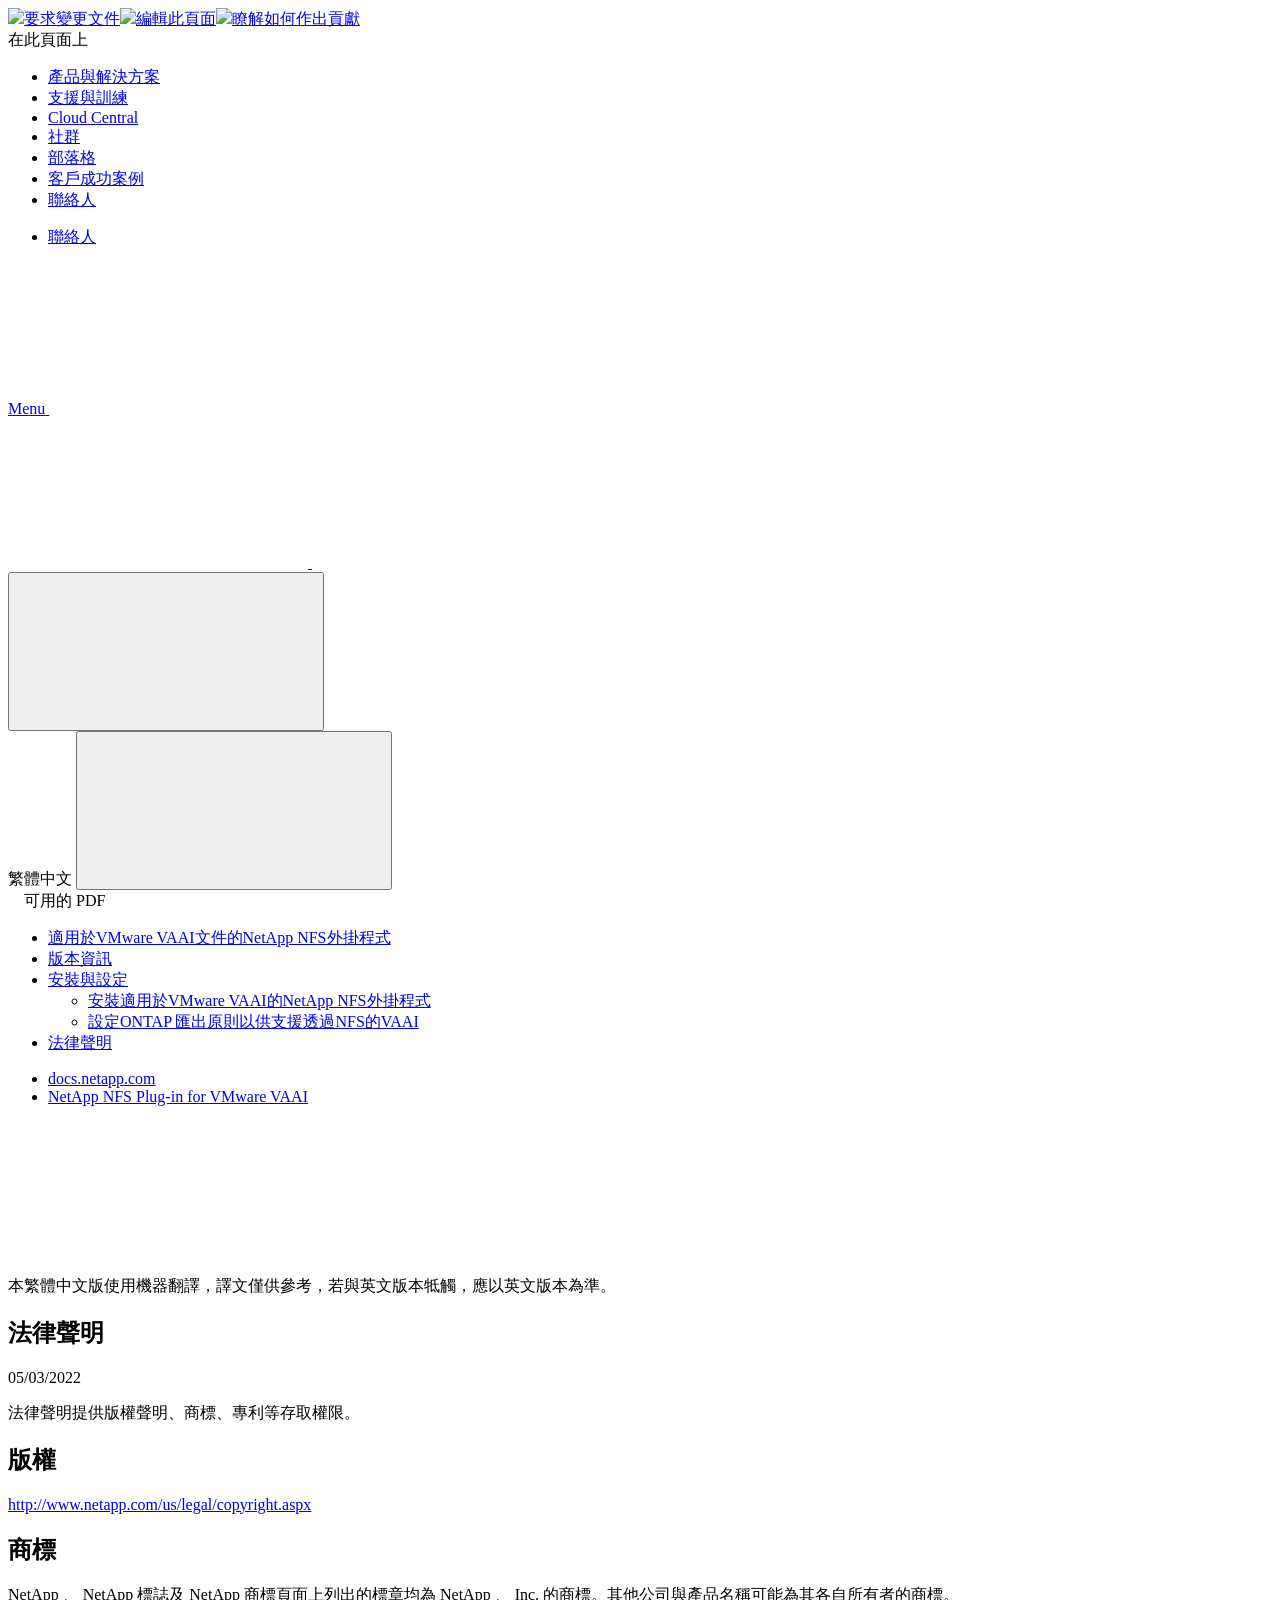
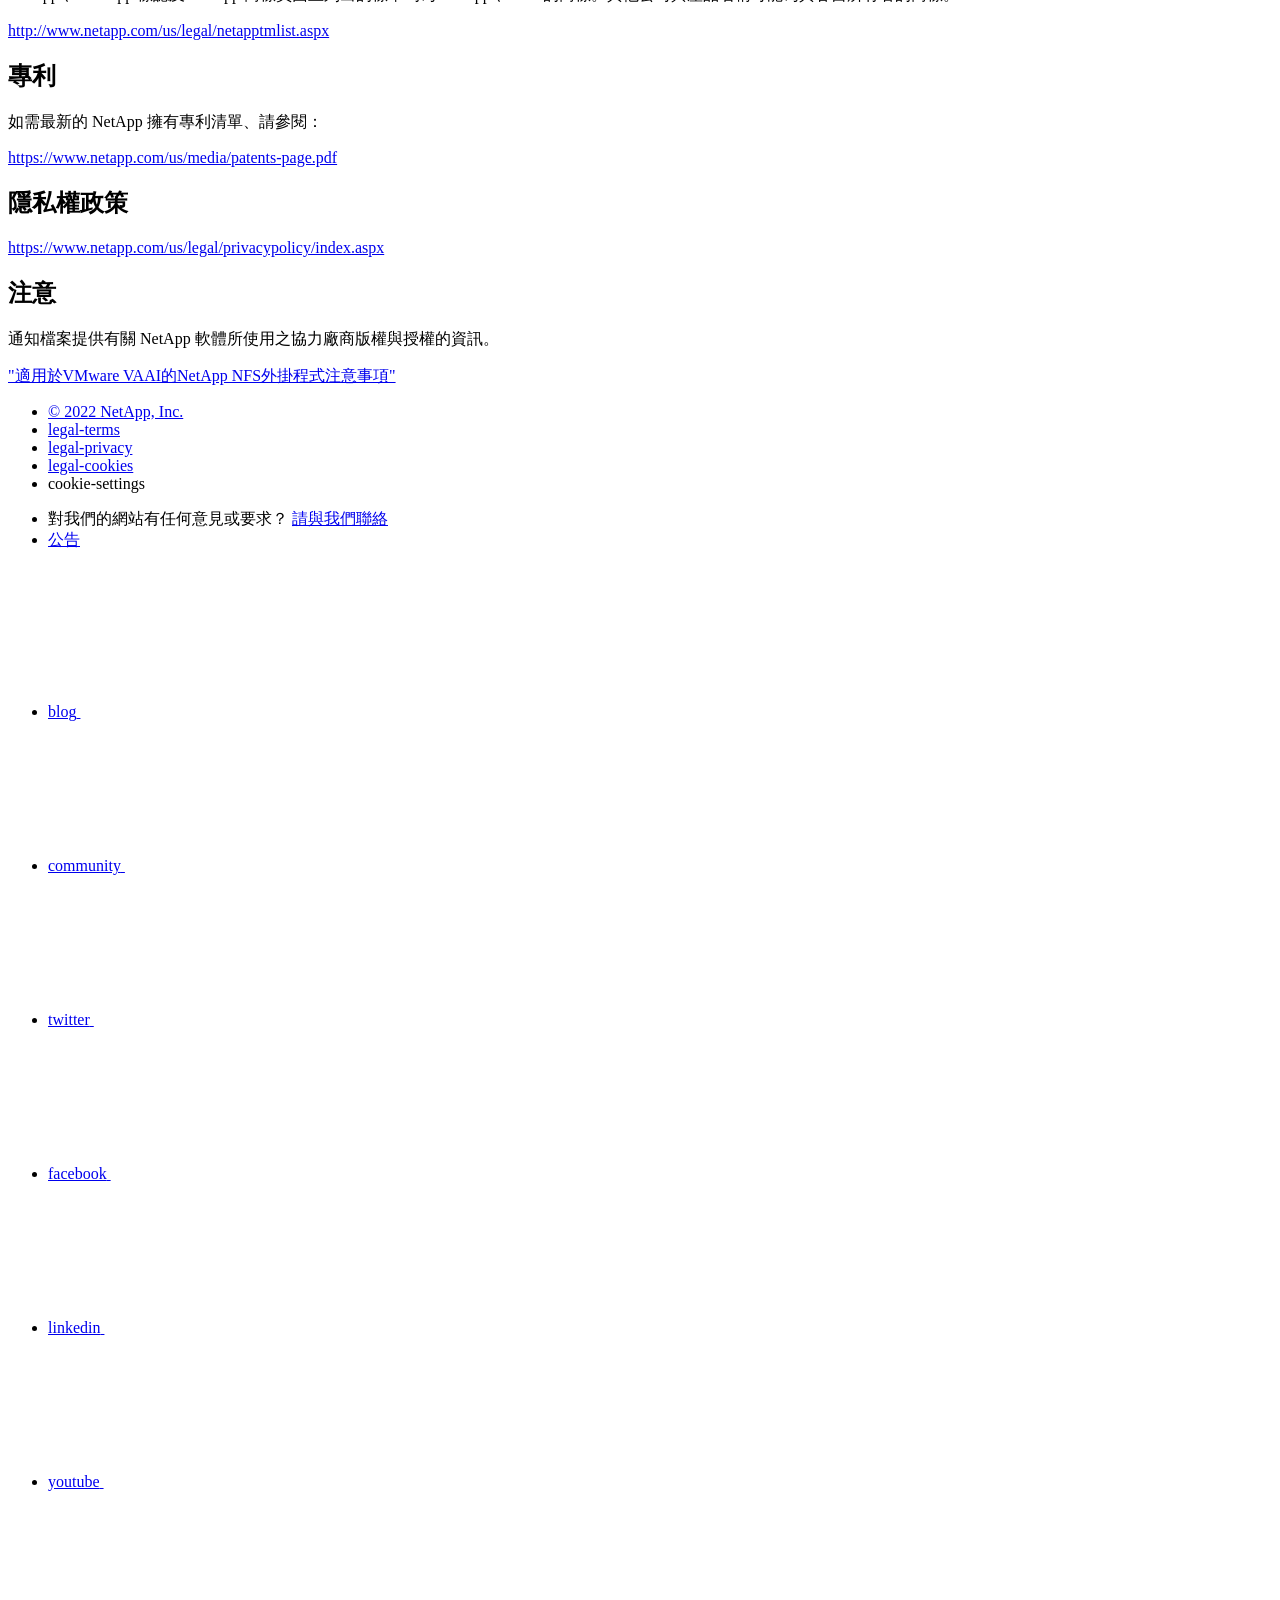
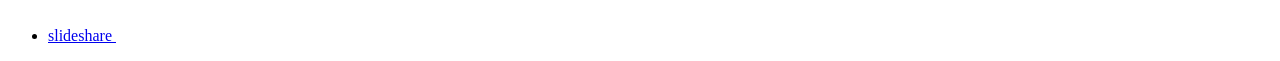
==== reference-legal-notices.html @ c346675a "Deploying to gh-pages from  @ 96cbde864f5485ab161381dbd1957f32456a5cbd 🚀" ====
<!DOCTYPE html>
<html lang="zh-tw">
  <head class="at-element-marker">
  <title>法律聲明</title>
  <meta charset="utf-8">
  <meta http-equiv="x-ua-compatible" content="ie=edge,chrome=1">
  <meta http-equiv="language" content="en">
  <meta name="viewport" content="width=device-width, initial-scale=1">
  <meta property="og:title" content="法律聲明" />
	<meta property="og:type" content="website" />
	<meta property="og:url" content="https://docs.netapp.com/zh-tw/nfs-plugin-vmware-vaai/reference-legal-notices.html" />
	<meta property="og:description" content="法律聲明提供版權聲明、商標、專利等存取權限。" />
  <meta property="og:image" content="https://docs.netapp.com/zh-tw/nfs-plugin-vmware-vaai/images/logo-tophat-social.png" />
  <meta property="og:image:alt" content="NetApp Logo" />
  <meta name="format-detection" content="telephone=no">
  <meta http-equiv="Content-Type" content="text/html; charset=utf-8">
  <meta http-equiv="encoding" content="utf-8">
  <meta http-equiv="nss-type" content="Product Documentation"/>
  <meta http-equiv="nss-subtype" content="User Guide"/><meta name="description" content="法律聲明提供版權聲明、商標、專利等存取權限。">
  <meta name="keywords" content=" legal, notices, copyright, trademarks, patents"><!-- Icons -->
  <link rel="icon" href="/zh-tw/nfs-plugin-vmware-vaai/images/favicon.ico" type="image/x-icon">

  <!-- RSS Feed --><!-- CSS Definitions: NetApp CSS should be defined after generic css -->

  <!-- Elastic Search -->
  <link rel="stylesheet" href="//cdn.jsdelivr.net/searchkit/0.10.0/theme.css">

  <!-- Controls AsciiDoctor Admonition Blocks -->
  <link rel="stylesheet" type="text/css" href="/zh-tw/nfs-plugin-vmware-vaai/css/font-awesome.min.css">

  <!-- Controls the shadow effect for search dropdown menu -->
  <link rel="stylesheet" href="/zh-tw/nfs-plugin-vmware-vaai/css/boxshadowproperties.css">

  <!-- NetApp CSS controls the technical content -->
  <link rel="stylesheet" type="text/css" href="/zh-tw/nfs-plugin-vmware-vaai/css/netapp.css">

  <!-- WWW CSS Content -->
  <link rel="stylesheet" type="text/css" href="/zh-tw/nfs-plugin-vmware-vaai/css/www-luci-dotcom.min.css">
  <link rel="stylesheet" type="text/css" href="/zh-tw/nfs-plugin-vmware-vaai/css/www-netapp-dotcom.css">
  <link rel="stylesheet" href="/zh-tw/nfs-plugin-vmware-vaai/css/www-netapp-library-critical.min.css" media="all" >
  <link rel="stylesheet" href="/zh-tw/nfs-plugin-vmware-vaai/css/www-netapp-library-non-critical.min.css" as="style" onload="this.onload=null;this.rel='stylesheet'">
  <link rel="stylesheet" href="/zh-tw/nfs-plugin-vmware-vaai/css/www-netapp-library-global-header-footer.min.css">

  <!-- NetApp IE Customizations -->
  <link rel="stylesheet" href='/zh-tw/nfs-plugin-vmware-vaai/css/na-utility.css' type='text/css'>
  <link rel="stylesheet" href='/zh-tw/nfs-plugin-vmware-vaai/css/na-sidebar.css' type='text/css'>
  <link rel='stylesheet' href='/zh-tw/nfs-plugin-vmware-vaai/css/clouddocs.css' type='text/css'>
  <link rel='stylesheet' href='/zh-tw/nfs-plugin-vmware-vaai/css/custom-dropdown.css' type='text/css'>
  <link rel='stylesheet' href='/zh-tw/nfs-plugin-vmware-vaai/css/na-pagenav.css' type='text/css'>

  
  <link rel="stylesheet" href="/zh-tw/nfs-plugin-vmware-vaai/css/landing-page.css" type="text/css">
  <link rel="stylesheet" href="/zh-tw/nfs-plugin-vmware-vaai/css/tabbed-blocks.css" type="text/css">
  <!-- Canonical url -->
  <link rel='stylesheet' href='/zh-tw/nfs-plugin-vmware-vaai/css/na-feature.css' type='text/css'><!-- Top level site integrations --><script>
    if (document.location.hostname === "docs.netapp.com") {
      var head = document.getElementsByTagName('head')[0];
      var onetrustConsent = document.createElement("script");
      onetrustConsent.type = "text/javascript";
      onetrustConsent.src = "https://cdn.cookielaw.org/consent/72570c5c-fe30-465f-b0e0-b77f7fb4ae34/OtAutoBlock.js";
      head.appendChild(onetrustConsent);

      var onetrustScript = document.createElement("script");
      onetrustScript.type = "text/javascript";
      onetrustScript.src = "https://cdn.cookielaw.org/scripttemplates/otSDKStub.js";
      onetrustScript.charset = "UTF-8";
      onetrustScript.dataset.documentLanguage = "true";
      onetrustScript.dataset.domainScript = "72570c5c-fe30-465f-b0e0-b77f7fb4ae34";
      head.appendChild(onetrustScript);
    }

    function OptanonWrapper() { }

    if (document.location.hostname === "docs.netapp.com") {
      var adobe = document.createElement("script");
      adobe.type = "text/plain";
      adobe.className = "optanon-category-C0002";
      adobe.src = "//assets.adobedtm.com/60287eadf1ee/c284da483c83/launch-e9ff3acac59f.min.js";
      head.appendChild(adobe);

      var google = document.createElement("script");
      google.type = "text/plain";
      google.className = "optanon-category-C0002";
      google.src = "https://www.googletagmanager.com/gtag/js?id=UA-81697994-3";
      head.appendChild(google);

      window.dataLayer = window.dataLayer || [];
      function gtag(){dataLayer.push(arguments);}
      gtag('js', new Date());
      gtag('config', 'UA-81697994-3');
    }
  </script>
  <script src="https://cdnjs.cloudflare.com/ajax/libs/jquery/2.1.4/jquery.min.js"></script>
  <script src="https://cdnjs.cloudflare.com/ajax/libs/jquery-cookie/1.4.1/jquery.cookie.min.js"></script>

  <!-- Used for Product Family Page Sidebar Visibility --><!-- Used to import Promise for IE. Required for SearchKit -->
  <script src="https://cdnjs.cloudflare.com/ajax/libs/bluebird/3.3.5/bluebird.min.js"></script><script src='/zh-tw/nfs-plugin-vmware-vaai/js/na-search.js'></script><script src='/zh-tw/nfs-plugin-vmware-vaai/js/na-pagenav.js'></script><link rel='stylesheet' href='/zh-tw/nfs-plugin-vmware-vaai/css/prism.css' type='text/css'>
  <link rel='stylesheet' href='/zh-tw/nfs-plugin-vmware-vaai/css/prism-netapp.css' type='text/css'>


  <script src='/zh-tw/nfs-plugin-vmware-vaai/js/na-utility.js'></script>
  <script src='/zh-tw/nfs-plugin-vmware-vaai/js/clouddocs.js'></script>
  <script src='/zh-tw/nfs-plugin-vmware-vaai/js/jquery.navgoco.min.js'></script>
  <script src="https://maxcdn.bootstrapcdn.com/bootstrap/3.3.7/js/bootstrap.min.js" integrity="sha384-Tc5IQib027qvyjSMfHjOMaLkfuWVxZxUPnCJA7l2mCWNIpG9mGCD8wGNIcPD7Txa" crossorigin="anonymous"></script>
  <script src='/zh-tw/nfs-plugin-vmware-vaai/js/toc.js'></script>
  <script src='/zh-tw/nfs-plugin-vmware-vaai/js/customscripts.js'></script><script>
      $(document).ready(function() {
          
          var collapseOnInit = true;
          

          var navSettings = {
              "caretHtml": '',
              "accordion": collapseOnInit,
              "openClass": 'active', // open
              "save": false, // leave false or nav highlighting doesn't work right
              "cookie": {
                  "name": 'navgoco',
                  "expires": false,
                  "path": '/'
              },
              "slide": {
                  "duration": 400,
                  "easing": 'swing'
              }
          };

          // Initialize navgoco with default options
          $("#mysidebar").navgoco(navSettings);
          

          $("#collapseAll").click(function(e) {
              e.preventDefault();
              $("#mysidebar").navgoco('toggle', false);
          });

          $("#expandAll").click(function(e) {
              e.preventDefault();
              $("#mysidebar").navgoco('toggle', true);
          });

      });

  </script>
  <script>
      $(document).ready(function() {
          $("#tg-sb-link").click(function() {
              $("#tg-sb-sidebar").toggle();
              $("#tg-sb-content").toggleClass('col-md-9');
              $("#tg-sb-content").toggleClass('col-md-12');
              $("#tg-sb-icon").toggleClass('fa-toggle-on');
              $("#tg-sb-icon").toggleClass('fa-toggle-off');
          });
      });
  </script>
  <script src='/zh-tw/nfs-plugin-vmware-vaai/js/custom-dropdown.js'></script>
  <script src='/zh-tw/nfs-plugin-vmware-vaai/js/FileSaver.min.js'></script>
  <script src='/zh-tw/nfs-plugin-vmware-vaai/js/jszip-utils.min.js'></script>
  <script src='/zh-tw/nfs-plugin-vmware-vaai/js/jszip.min.js'></script>
  <script src='/zh-tw/nfs-plugin-vmware-vaai/js/pdf-ux.js'></script>
</head>


  <body class role="document" data-flavor="">
    <div id="page" class="n-off-canvas-menu">
      <div class="n-off-canvas-menu__menu"><!--TODO: Add offcanvas code --></div>
      <div class="n-off-canvas-menu__content-wrap">
        <header class="site-header" id="banner">
  
  <!-- Start Page Toolbar -->
  
  <div class="page-nav-toolbar"><div class="page-nav-contribute"><a target="_blank" href="https://github.com/NetAppDocs/nfs-plugin-vmware-vaai/issues/new?body=Page%3A%20[法律聲明](https://docs.netapp.com/zh-tw/nfs-plugin-vmware-vaai/reference-legal-notices.html)" class="page-nav-contribute-link" role="button"><img src="/zh-tw/nfs-plugin-vmware-vaai/images/discuss-sm.svg" class="github-icon" />要求變更文件</a><a target="_blank" href="https://github.com/NetAppDocs/nfs-plugin-vmware-vaai/blob/main/reference-legal-notices.adoc" class="page-nav-contribute-link" role="button"><img src="/zh-tw/nfs-plugin-vmware-vaai/images/edit-sm.svg" class="github-icon" />編輯此頁面</a><a target="_blank" href="https://docs.netapp.com/us-en/contribute/" class="page-nav-contribute-link"  ><img src="/zh-tw/nfs-plugin-vmware-vaai/images/article-sm.svg" class="github-icon" />瞭解如何作出貢獻</a></div>
    <div class="page-nav-container">
      <nav class="page-nav-fixed">
        <div class="page-nav-title">在此頁面上</div>
        <div class="page-nav-links">
          <ul class="page-nav-inner" id="page-menu"></ul>
        </div>
      </nav>
    </div>
  </div>
  
  
  <!-- Start top_hat -->
  <div class="n-top-hat">
    <div class="n-container">
      <div class="n-top-hat__cross-property-nav">
        <ul class="n-top-hat__list">
          <li class="n-top-hat__list-item">
            <a href="https://www.netapp.com/products-a-z/" class="n-top-hat__link">產品與解決方案</a>
          </li>
          <li class="n-top-hat__list-item">
            <a href="https://www.netapp.com/support-and-training/netapp-university/" class="n-top-hat__link">支援與訓練</a>
          </li>
          <li class="n-top-hat__list-item">
            <a href="https://cloud.netapp.com" class="n-top-hat__link">Cloud Central</a>
          </li>
          <li class="n-top-hat__list-item">
            <a href="https://community.netapp.com/" class="n-top-hat__link">社群</a>
          </li>
          <li class="n-top-hat__list-item">
            <a href="https://blog.netapp.com/" class="n-top-hat__link">部落格</a>
          </li>
          <li class="n-top-hat__list-item">
            <a href="https://customers.netapp.com/en/" class="n-top-hat__link">客戶成功案例</a>
          </li>
          <li class="n-top-hat__list-item">
            <a href="https://www.netapp.com/us/contact-us/index.aspx" target="_self" class="n-top-hat__link" data-ntap-ui="contact-us">聯絡人</a>
          </li>
        </ul>
      </div>
      <div class="n-top-hat__utils">
        <ul class="n-top-hat__list">
          <li class="n-top-hat__list-item">
            <a href="https://www.netapp.com/us/contact-us/index.aspx" target="_self" class="n-top-hat__link" data-ntap-ui="contact-us">聯絡人</a>
          </li>
        </ul>
      </div>
    </div>
  </div>
  <!-- End top_hat -->

  <!-- Start property bar -->
  <style>
    .n-property-navigation-bar__menus--desktop-experience .n-menu--mega__default-content__heading span {
    color: #34B0FF;
    }
  </style>
  <div class="n-property-bar " data-ntap-ui="sticky-nav">
    <div class="n-property-bar__inner-wrap">
      <div class="n-property-bar__menu-toggle">
        <a href="#" class="n-property-bar__menu-toggle-link">
          <span class="n-property-bar__menu-toggle-text">Menu</span>
          <svg class="n-icon-bars n-property-bar__menu-toggle-icon" aria-labelledby="title">
            <title>bars</title>
            <use xlink:href="/zh-tw/nfs-plugin-vmware-vaai/common/svg/sprite.svg#bars"></use>
          </svg>
        </a>
      </div>
      <div class="n-property-bar__property-mark ">
        <a href="https://www.netapp.com" class="n-property-bar__property-link">
          <div class="n-property-bar__logo">
            <svg class="n-icon-netapp-mark n-icon-netapp-mark n-property-bar__netapp-mark-icon" aria-labelledby="title">
              <title>netapp-mark</title>
              <use xlink:href="/zh-tw/nfs-plugin-vmware-vaai/common/svg/sprite.svg#netapp-mark"></use>
            </svg>
            <svg class="n-icon-netapp-logo n-property-bar__logo-svg" aria-labelledby="title">
              <title>netapp-logo</title>
              <use xlink:href="/zh-tw/nfs-plugin-vmware-vaai/common/svg/sprite.svg#netapp-logo"></use>
            </svg>
          </div>
        </a>
      </div>

      
      <div class="search-property-bar">
        <div id="search-demo-container" class="searchbox n-property-bar__search">
          <div id="react-search" 
          data-search-html="/zh-tw/nfs-plugin-vmware-vaai/search.html"
          data-type="widget" 
          data-placeholder="搜尋文件" 
          data-no-results-found="找不到符合 {query} 的相關結果。" 
          data-did-you-mean="搜尋 {suggestion}。" 
          data-no-results-found-did-you-mean="找不到符合 {query} 的相關結果。您是否要找的是{suggestion}？" 
          data-results-found="找到 {hitCount} 筆結果"  
          data-sk-es-pf-indexes=""
          data-flavor=""></div>
          <button class="n-property-bar__search-toggle-button" type="button">
            <svg class="n-icon-search n-property-bar__search-toggle-button-icon" aria-labelledby="title">
              <title>search</title>
              <use xmlns:xlink="http://www.w3.org/1999/xlink" xlink:href="/zh-tw/nfs-plugin-vmware-vaai/common/svg/sprite.svg#search"></use>
            </svg>
          </button>
        </div>
      </div>
      
    </div>
  </div>
  <div class="n-property-bar__toolbar">
    <!-- Start Language Selector --><div id="ie-i18n" class="n-property-bar__lang-selector">
      <div id="ie-i18n-menu">
      <span class="ie-i18n-lang">繁體中文</span>
        <button class="ie-i18n-icon-container" type="button">
          <svg class="n-globe__icon" aria-labelledby="title">
            <title>globe</title>
            <use xmlns:xlink="http://www.w3.org/1999/xlink" xlink:href="/zh-tw/nfs-plugin-vmware-vaai/common/svg/sprite.svg#globe"></use>
          </svg>
        </button>
      </div>
      <div id="n-property-navigation-bar__menu--language-selector" class="ie-i18n-results-container n-menu n-menu--v3 n-menu--is-active" style="display: none;">
        <div class="n-language-selector-menu">
          <ul class="n-menu__list">
            <li class="n-menu__list-column">
              <ul class="n-menu__list"><li class="n-menu__list-item n-menu__list-item--level-1">
                  <a href="https://docs.netapp.com/us-en/nfs-plugin-vmware-vaai/reference-legal-notices.html" class="n-menu__header-text"><span translate="no" class="notranslate">English</span></a>
                </li><li class="n-menu__list-item n-menu__list-item--level-1">
                  <a href="https://docs.netapp.com/ja-jp/nfs-plugin-vmware-vaai/reference-legal-notices.html" class="n-menu__header-text"><span translate="no" class="notranslate">日本語</span></a>
                </li><li class="n-menu__list-item n-menu__list-item--level-1">
                  <a href="https://docs.netapp.com/ko-kr/nfs-plugin-vmware-vaai/reference-legal-notices.html" class="n-menu__header-text"><span translate="no" class="notranslate">한국어</span></a>
                </li><li class="n-menu__list-item n-menu__list-item--level-1">
                  <a href="https://docs.netapp.com/zh-cn/nfs-plugin-vmware-vaai/reference-legal-notices.html" class="n-menu__header-text"><span translate="no" class="notranslate">简体中文</span></a>
                </li><li class="n-menu__list-item n-menu__list-item--level-1">
                  <a href="https://docs.netapp.com/zh-tw/nfs-plugin-vmware-vaai/reference-legal-notices.html" class="n-menu__header-text"><span translate="no" class="notranslate">繁體中文</span></a>
                </li></ul>
            </li>
          </ul>
        </div>
      </div>
    </div><!-- End Language Selector -->

    <div class="n-property-bar__cta"></div>
  </div>
  <script>
    $(function(){
        var currentLocalization = $('html').attr('lang');

        var localizationsDictionary = {
            "en-CA" : "https://www.netapp.com/search/index.aspx?for_cr=canada&",
            "en-IN" : "https://www.netapp.com/search/index.aspx?for_cr=india&",
            "nl-NL" : "https://www.netapp.com/search/index.aspx?for_cr=netherlands&",
            "ru-RU" : "https://www.netapp.com/search/index.aspx?for_cr=russia&",
            "sv-SE" : "https://www.netapp.com/search/index.aspx?for_cr=sweden&",
            "it-IT" : "https://www.netapp.com/search/index.aspx?for_cr=italy&",
            "he-IL" : "https://www.netapp.com/search/index.aspx?for_cr=israel&",
            "ko-KR" : "https://www.netapp.com/search/index.aspx?for_cr=korea&",
            "zh-TW" : "https://www.netapp.com/search/index.aspx?for_cr=taiwan&",
            "en-GB" : "https://www.netapp.com/search/index.aspx?for_cr=unitedkingdom&",
            "en-SG" : "https://www.netapp.com/search/index.aspx?for_cr=asean&",
            "en-AU" : "https://www.netapp.com/search/index.aspx?for_cr=australia&",
            "pt-BR" : "https://www.netapp.com/search/index.aspx?for_cr=brasil&",
            "de-CH" : "https://www.netapp.com/search/index.aspx?for_cr=switzerland&",
            "es-MX" : "https://www.netapp.com/search/index.aspx?for_cr=mexico&"
        };

        if($('html').hasClass('ntap-whitelisted') && localizationsDictionary.hasOwnProperty(currentLocalization)) {
            $('.n-property-bar__property-link').attr('href', '/');
        }
    });
  </script>
  <!-- End property bar -->
</header>


        <main id="n-main-content" class="n-main-content">
          <!-- Start Documentation Content -->
<div class="ie-main">
  <!-- Sidebar Column -->
  
  <div class="col-md-3" id="sidebar-height">
      <div class="n-pdf-header">
  <a id="toggleButtonPdf" class="n-pdf-button" type="button">
    <img src="/zh-tw/nfs-plugin-vmware-vaai/images/pdf.png" width="16" height="16"/>可用的 PDF<span>
    </span>
  </a>
</div>
<div class="n-pdf-body-container">
  <ul id="toggleContainerPdf" class="n-pdf-body" style="display:none;"><li class="pdf-ux-container">
        
        
        
        <a target="_blank" href="/zh-tw/nfs-plugin-vmware-vaai/pdfs/fullsite-sidebar/適用於VMware_VAAI的NetApp_NFS外掛程式文件.pdf" >
          <img src="/zh-tw/nfs-plugin-vmware-vaai/images/pdf.png" width="16" height="16"/>此文件網站（PDF 格式）</a>





    
      <ul class="subfolders" style="display:none;">
        <li class="pdf-ux-container">
          
          
          
          <a target="_blank" 
            
              href="/zh-tw/nfs-plugin-vmware-vaai/pdfs/sidebar/安裝與設定.pdf" 
            
          >
            <img src="/zh-tw/nfs-plugin-vmware-vaai/images/pdf.png" width="16" height="16"/>
            安裝與設定
          </a>
          





          
        </li>
      </ul>
    

  


    <ul class="subfolders" style="display:none;"><li class="active pdf-hide">
  <a target="_blank" href="/zh-tw/nfs-plugin-vmware-vaai/pdfs/pages/reference-legal-notices.pdf" >
    <img src="/zh-tw/nfs-plugin-vmware-vaai/images/pdf.png" width="16" height="16"/>
    PDF of this page
  </a>
</li>

</ul>
  


</li></ul>
  <div class="zip-pdf-link-container" style="display: none;">   
    <a href="#" id="zipPdf">
      <img src="/zh-tw/nfs-plugin-vmware-vaai/images/pdf-zip.png" width="16" height="16"/>
      <pre>個別 PDF 文件的集合<span class="zip-size"></span></pre>
    </a><div id="zip-link-popup" class="hide">
    <div class="inner-modal">
        <div class="downloading-progress">
            <div class="spinner"></div>
            <h1>Creating your file...</h1>
            <div>This may take a few minutes. Thanks for your patience.</div>
            <button class="cancel-download-btn" type="button">Cancel</button>
        </div>
        <div class="download-complete hide">
            <div class="done-icon">
                <svg xmlns="http://www.w3.org/2000/svg" width="24" height="24" viewBox="0 0 24 24"><path d="M20.285 2l-11.285 11.567-5.286-5.011-3.714 3.716 9 8.728 15-15.285z"/></svg>
            </div>
            <div>Your file is ready</div>
            <button class="cancel-download-btn" type="button">OK</button>
        </div>
    </div>
</div>
<script>
    $(".cancel-download-btn").click(function(){
        $("#zip-link-popup").addClass("hide");
        $("#zip-link-popup .downloading-progress").removeClass("hide");
        $("#zip-link-popup .download-complete").addClass("hide");
    });
</script></div>
</div>
<script>
  $("#toggleContainerPdf li.active:last-child").parents('ul.subfolders').toggle('display');
  $("#toggleButtonPdf").click(function () {
    $("#toggleContainerPdf").toggle('display');
    $(".n-pdf-body-container .zip-pdf-link-container").toggle('display');
  });
</script><div class="sidebar-nav-container">
  <ul id="mysidebar" class="nav"><li class=" "><a class="na-navbar-padding" href="/zh-tw/nfs-plugin-vmware-vaai/index.html">
        適用於VMware VAAI文件的NetApp NFS外掛程式
      </a></li><li class=" "><a class="na-navbar-padding" href="/zh-tw/nfs-plugin-vmware-vaai/releasenotes.html">
        版本資訊
      </a></li><li class="subfolders "><a href="#">
        <div class="na-navbar-padding"> 安裝與設定</div>
      </a>
      <ul><li class=" "><a class="na-navbar-padding" href="/zh-tw/nfs-plugin-vmware-vaai/task-install-netapp-nfs-plugin-for-vmware-vaai.html">
        安裝適用於VMware VAAI的NetApp NFS外掛程式
      </a></li><li class=" "><a class="na-navbar-padding" href="/zh-tw/nfs-plugin-vmware-vaai/task-configure-export-policies-for-clustered-data-ontap-to-allow-vaai-over-nfs.html">
        設定ONTAP 匯出原則以供支援透過NFS的VAAI
      </a></li></ul></li><li class="  active "><a class="na-navbar-padding" href="/zh-tw/nfs-plugin-vmware-vaai/reference-legal-notices.html">
        法律聲明
      </a></li></ul>
</div>
<script>
  window.onscroll = () => {
    const value = -40 - (document.body.scrollHeight - (window.innerHeight + document.scrollingElement.scrollTop));
    
    document.getElementById("sidebar-height").style.bottom = Math.max(0,value) + "px";
};
</script>
<!-- this highlights the active parent class in the navgoco sidebar. this is critical so that the parent expands when you're viewing a page. This must appear below the sidebar code above. Otherwise, if placed inside customscripts.js, the script runs before the sidebar code runs and the class never gets inserted.-->
<script>$("li.active").parents('li').toggleClass("active");</script>


  </div>
  

  <div class="ie-content-pane n-doc__component-detail-content n-doc__component-detail-content--show-code">
    <!-- Begin of page container --><article class="page-content">
      <div class="ie-utility">
  <div class="ie-menu">
    <div class="n-breadcrumb">
      <ul class="n-breadcrumb__list">
        <li class="n-breadcrumb__list-item">
          <a href="https://docs.netapp.com">docs.netapp.com</a>
        </li>
        

        

        <li class="n-breadcrumb__list-item">
          <a href="/zh-tw/nfs-plugin-vmware-vaai/">NetApp&nbsp;NFS&nbsp;Plug-in&nbsp;for&nbsp;VMware&nbsp;VAAI</a>
        </li>

      </ul>
    </div>
    <div style="clear: both"></div><!-- Main needs to have height -->
  </div>
</div>

      <div class="ie-nmt-disclaimer">
  <span>
    <div class="ie-nmt-disclaimer-container">
      <div class="ie-nmt-disclaimer-icon">
        <svg class="luci-icon" aria-hidden="true">
          <use xlink:href="/zh-tw/nfs-plugin-vmware-vaai/common/svg/sprite.svg#circle-info">
        </svg>
      </div>
      <div class="ie-nmt-disclaimer-content">
        <span> 本繁體中文版使用機器翻譯，譯文僅供參考，若與英文版本牴觸，應以英文版本為準。 </span>
      </div>
      <div style="clear:both;"></div>
    </div>
  </span>
</div><div class="n-doc__component-detail-heading-wrap">
  <h1 class="n-doc__component-detail-heading">法律聲明</h1>
</div>


<p class="page-details">
  
    
    <time datetime="2022-05-03 06:02:03 +0000">05/03/2022</time>
    
  


</p>

<div id="preamble">
<div class="sectionbody">
<div class="paragraph">
<p>法律聲明提供版權聲明、商標、專利等存取權限。</p>
</div>
</div>
</div>
<div class="sect1">
<h2 id="版權">版權</h2>
<div class="sectionbody">
<div class="paragraph">
<p><a href="http://www.netapp.com/us/legal/copyright.aspx" class="bare">http://www.netapp.com/us/legal/copyright.aspx</a></p>
</div>
</div>
</div>
<div class="sect1">
<h2 id="商標">商標</h2>
<div class="sectionbody">
<div class="paragraph">
<p>NetApp 、 NetApp 標誌及 NetApp 商標頁面上列出的標章均為 NetApp 、 Inc. 的商標。其他公司與產品名稱可能為其各自所有者的商標。</p>
</div>
<div class="paragraph">
<p><a href="http://www.netapp.com/us/legal/netapptmlist.aspx" class="bare">http://www.netapp.com/us/legal/netapptmlist.aspx</a></p>
</div>
</div>
</div>
<div class="sect1">
<h2 id="專利">專利</h2>
<div class="sectionbody">
<div class="paragraph">
<p>如需最新的 NetApp 擁有專利清單、請參閱：</p>
</div>
<div class="paragraph">
<p><a href="https://www.netapp.com/us/media/patents-page.pdf" class="bare">https://www.netapp.com/us/media/patents-page.pdf</a></p>
</div>
</div>
</div>
<div class="sect1">
<h2 id="隱私權政策">隱私權政策</h2>
<div class="sectionbody">
<div class="paragraph">
<p><a href="https://www.netapp.com/us/legal/privacypolicy/index.aspx" class="bare">https://www.netapp.com/us/legal/privacypolicy/index.aspx</a></p>
</div>
</div>
</div>
<div class="sect1">
<h2 id="注意">注意</h2>
<div class="sectionbody">
<div class="paragraph">
<p>通知檔案提供有關 NetApp 軟體所使用之協力廠商版權與授權的資訊。</p>
</div>
<div class="paragraph">
<p><a href="media/notice.pdf" target="_blank" rel="noopener">"適用於VMware VAAI的NetApp NFS外掛程式注意事項"</a></p>
</div>
</div>
</div>

    </article>
    <!-- Page Container -->
  </div>

  <div style="clear: both"></div><!-- Main needs to have height --></div>

        </main>

        <footer class="n-footer">
  <div class="n-footer__bottom">
    <div class="n-container">
      <div class="n-footer__bottom-left">
        <div class="n-footer__copyright">
          <ul class="n-footer__copyright-list">
            <li class="n-footer__copyright-link">
              <a href="https://www.netapp.com/us/legal/copyright.aspx">© 2022 NetApp, Inc.</a>
            </li>
            <li class="n-footer__copyright-link">
              <a href="https://www.netapp.com/company/legal/terms-of-use/">legal-terms</a>
            </li>
            <li class="n-footer__copyright-link">
              <a href="https://www.netapp.com/company/legal/privacy-policy/">legal-privacy</a>
            </li>
            <li class="n-footer__copyright-link">
              <a href="https://www.netapp.com/company/legal/cookie-policy/">legal-cookies</a>
            </li>
            <li class="n-footer__copyright-link">
              <a class="ot-sdk-show-settings">cookie-settings</a>
            </li>
          </ul>
        </div>
      </div>
      <div class="n-footer__bottom-right">
        <div class="n-footer__copyright">
          <ul class="n-footer__copyright-list">
            <li class="n-footer__copyright-link">
              <span class="n-footer__fine-print">對我們的網站有任何意見或要求？</span>
              <a target="_self" href="javascript:netapp_mailto()">請與我們聯絡</a>
            </li>
            <li class="n-footer__copyright-link">
              <a href="https://docs.netapp.com/zh-tw/announcements/">公告</a>
            </li>
          </ul>
        </div>
        <div class="n-footer__social-links">
          <ul class="n-footer__social-link-list">
            <li class="n-footer__social-link-list-item">
              <a class="n-footer__social-link" data-ntap-social="follow-blog" href="https://blog.netapp.com"
                target="_blank" title="blog" alt="blog">
                <span class="n-footer__social-link-text">blog</span>
                <svg class="n-icon-blog n-footer__social-link-icon" aria-labelledby="title">
                  <title>blog@</title>
                  <use xmlns:xlink="http://www.w3.org/1999/xlink"
                    xlink:href="/zh-tw/nfs-plugin-vmware-vaai/common/svg/sprite.svg#blog"></use>
                </svg>
              </a>
            </li>
            <li class="n-footer__social-link-list-item">
              <a class="n-footer__social-link" data-ntap-social="follow-community" href="https://community.netapp.com/"
                target="_blank" title="community" alt="community">
                <span class="n-footer__social-link-text">community</span>
                <svg class="n-icon-community n-footer__social-link-icon" aria-labelledby="title">
                  <title>community@</title>
                  <use xmlns:xlink="http://www.w3.org/1999/xlink"
                    xlink:href="/zh-tw/nfs-plugin-vmware-vaai/common/svg/sprite.svg#comments"></use>
                </svg>
              </a>
            </li>
            <li class="n-footer__social-link-list-item">
              <a class="n-footer__social-link" data-ntap-social="follow-twitter" href="https://twitter.com/netapp"
                target="_blank" title="twitter" alt="twitter">
                <span class="n-footer__social-link-text">twitter</span>
                <svg class="n-icon-twitter n-footer__social-link-icon" aria-labelledby="title">
                  <title>twitter@</title>
                  <use xmlns:xlink="http://www.w3.org/1999/xlink"
                    xlink:href="/zh-tw/nfs-plugin-vmware-vaai/common/svg/sprite.svg#twitter"></use>
                </svg>
              </a>
            </li>
            <li class="n-footer__social-link-list-item">
              <a class="n-footer__social-link" data-ntap-social="follow-facebook" href="https://www.facebook.com/NetApp"
                target="_blank" title="facebook" alt="facebook">
                <span class="n-footer__social-link-text">facebook</span>
                <svg class="n-icon-facebook n-footer__social-link-icon" aria-labelledby="title">
                  <title>facebook@</title>
                  <use xmlns:xlink="http://www.w3.org/1999/xlink"
                    xlink:href="/zh-tw/nfs-plugin-vmware-vaai/common/svg/sprite.svg#facebook"></use>
                </svg>
              </a>
            </li>
            <li class="n-footer__social-link-list-item">
              <a class="n-footer__social-link" data-ntap-social="follow-linkedin"
                href="https://www.linkedin.com/company/netapp" target="_blank" title="linkedin" alt="linkedin">
                <span class="n-footer__social-link-text">linkedin</span>
                <svg class="n-icon-linkedin n-footer__social-link-icon" aria-labelledby="title">
                  <title>linkedin@</title>
                  <use xmlns:xlink="http://www.w3.org/1999/xlink"
                    xlink:href="/zh-tw/nfs-plugin-vmware-vaai/common/svg/sprite.svg#linkedin"></use>
                </svg>
              </a>
            </li>
            <li class="n-footer__social-link-list-item">
              <a class="n-footer__social-link" data-ntap-social="follow-youtube"
                href="https://www.youtube.com/user/NetAppTV" target="_blank" title="youtube" alt="youtube">
                <span class="n-footer__social-link-text">youtube</span>
                <svg class="n-icon-youtube n-footer__social-link-icon" aria-labelledby="title">
                  <title>youtube@</title>
                  <use xmlns:xlink="http://www.w3.org/1999/xlink"
                    xlink:href="/zh-tw/nfs-plugin-vmware-vaai/common/svg/sprite.svg#youtube"></use>
                </svg>
              </a>
            </li>
            <li class="n-footer__social-link-list-item">
              <a class="n-footer__social-link" data-ntap-social="follow-slideshare"
                href="https://www.slideshare.net/NetApp" target="_blank" title="slideshare" alt="slideshare">
                <span class="n-footer__social-link-text">slideshare</span>
                <svg class="n-icon-slideshare n-footer__social-link-icon" aria-labelledby="title">
                  <title>slideshare@</title>
                  <use xmlns:xlink="http://www.w3.org/1999/xlink"
                    xlink:href="/zh-tw/nfs-plugin-vmware-vaai/common/svg/sprite.svg#slideshare"></use>
                </svg>
              </a>
            </li>
          </ul>
        </div>
      </div>
    </div>
  </div>
</footer>

      </div><!-- Elasticsearch JS -->
      <script type="text/javascript" src='/zh-tw/nfs-plugin-vmware-vaai/js/bundle.js'></script>

      <!-- Syntax Highlighting -->
      <script type="text/javascript" src='/zh-tw/nfs-plugin-vmware-vaai/js/prism.js'></script>
      <script type="text/javascript" src='/zh-tw/nfs-plugin-vmware-vaai/js/prism-curl.js'></script>
    </div>
    <script>
      document.body.offsetWidth=1903;
      cookieLaw = {}
      cookieLaw.euCountry = "US";
      cookieLaw.invoke = function(){return false;}
    </script>
    <script src='/zh-tw/nfs-plugin-vmware-vaai/js/www-ntap.js'></script>
    <script src='/zh-tw/nfs-plugin-vmware-vaai/js/tabbed-blocks.js'></script>
  </body></html>
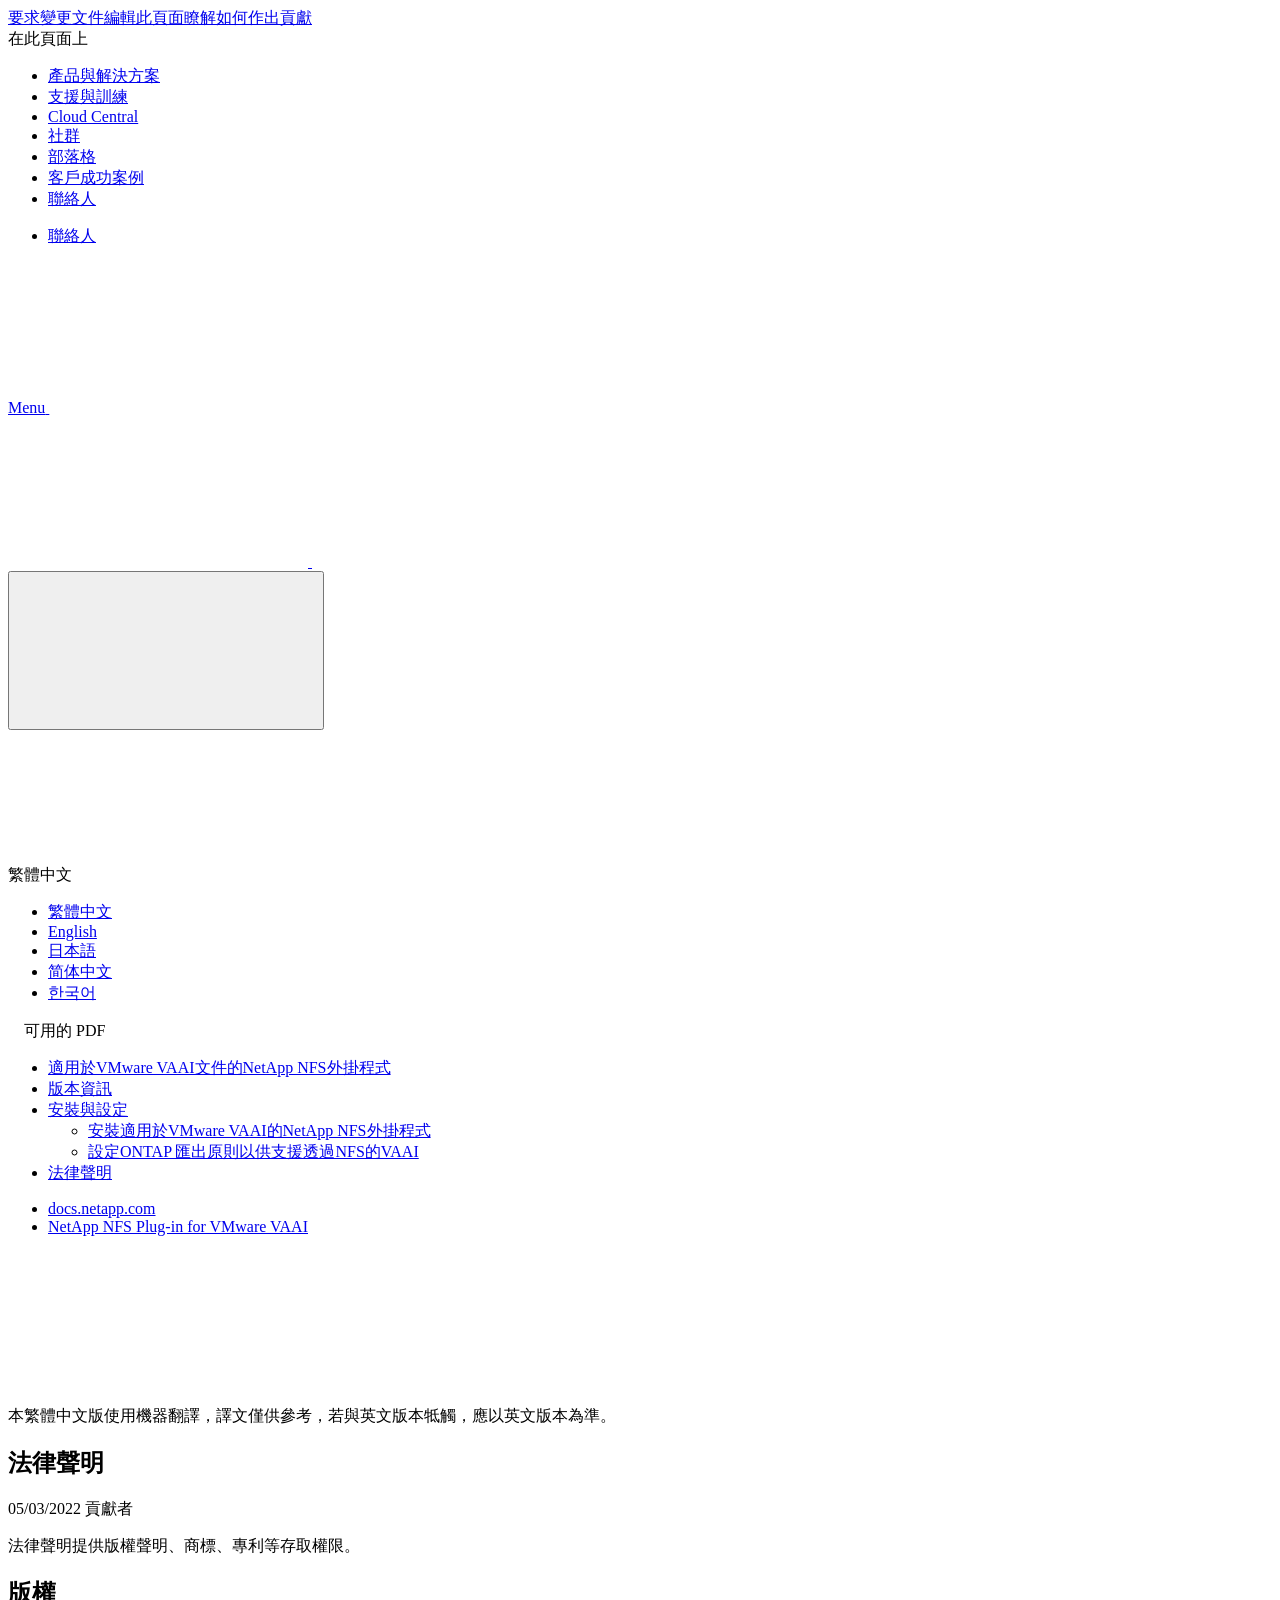
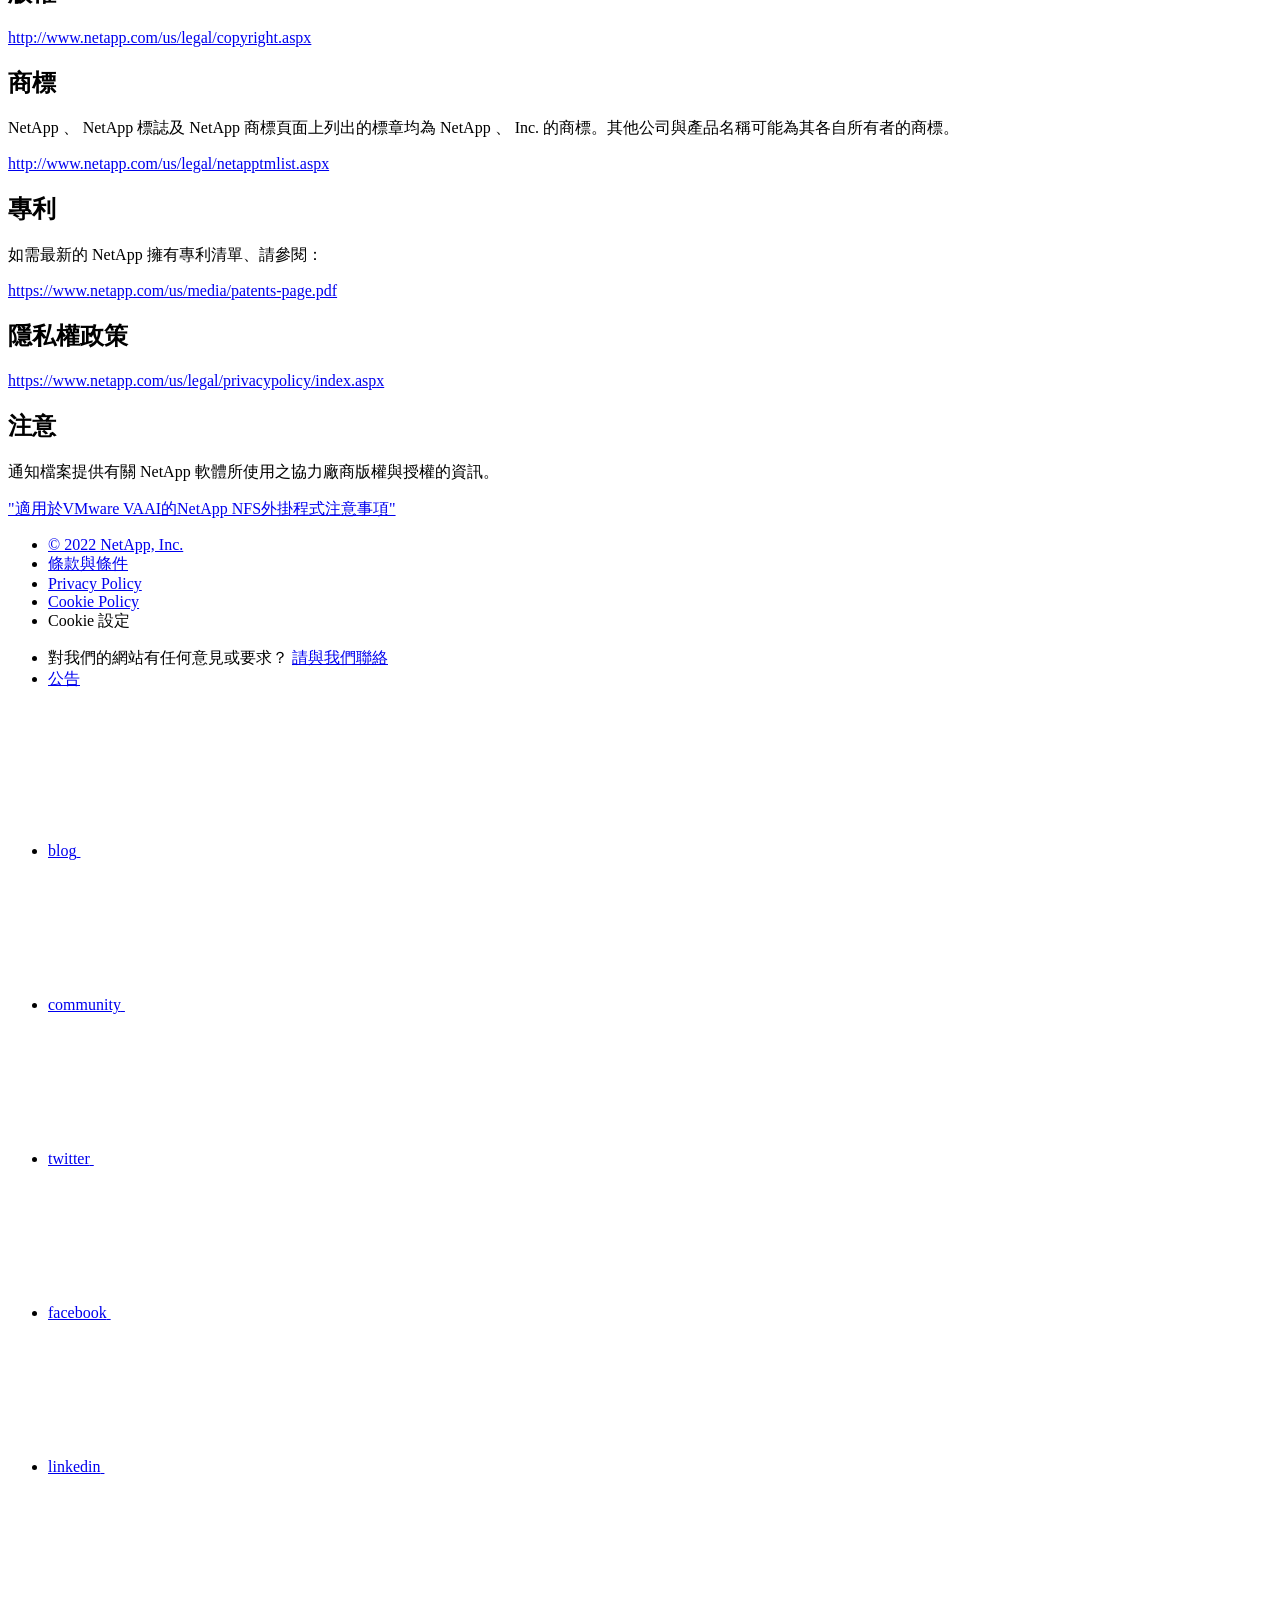
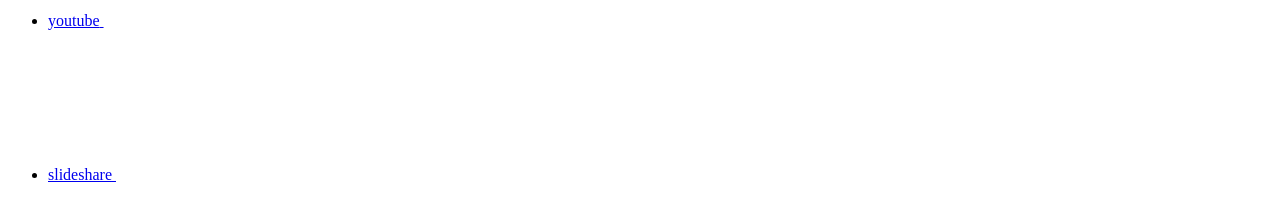
==== commit d36e0757: "Deploying to gh-pages from  @ 9c07974c35437966af29f7598d1521c628ca0c53 🚀" ====
--- a/reference-legal-notices.html
+++ b/reference-legal-notices.html
@@ -169,7 +169,7 @@
   
   <!-- Start Page Toolbar -->
   
-  <div class="page-nav-toolbar"><div class="page-nav-contribute"><a target="_blank" href="https://github.com/NetAppDocs/nfs-plugin-vmware-vaai/issues/new?body=Page%3A%20[法律聲明](https://docs.netapp.com/zh-tw/nfs-plugin-vmware-vaai/reference-legal-notices.html)" class="page-nav-contribute-link" role="button"><img src="/zh-tw/nfs-plugin-vmware-vaai/images/discuss-sm.svg" class="github-icon" />要求變更文件</a><a target="_blank" href="https://github.com/NetAppDocs/nfs-plugin-vmware-vaai/blob/main/reference-legal-notices.adoc" class="page-nav-contribute-link" role="button"><img src="/zh-tw/nfs-plugin-vmware-vaai/images/edit-sm.svg" class="github-icon" />編輯此頁面</a><a target="_blank" href="https://docs.netapp.com/us-en/contribute/" class="page-nav-contribute-link"  ><img src="/zh-tw/nfs-plugin-vmware-vaai/images/article-sm.svg" class="github-icon" />瞭解如何作出貢獻</a></div>
+  <div class="page-nav-toolbar"><div class="page-nav-contribute"><a target="_blank" href="https://github.com/NetAppDocs/nfs-plugin-vmware-vaai/issues/new?body=Page%3A%20[法律聲明](https://docs.netapp.com/zh-tw/nfs-plugin-vmware-vaai/reference-legal-notices.html)" class="page-nav-contribute-link" role="button"><img src="/zh-tw/nfs-plugin-vmware-vaai/images/discuss-sm.svg" alt="" class="github-icon" />要求變更文件</a><a target="_blank" href="https://github.com/NetAppDocs/nfs-plugin-vmware-vaai/blob/main/reference-legal-notices.adoc" class="page-nav-contribute-link" role="button"><img src="/zh-tw/nfs-plugin-vmware-vaai/images/edit-sm.svg" alt="" class="github-icon" />編輯此頁面</a><a target="_blank" href="https://docs.netapp.com/us-en/contribute/" class="page-nav-contribute-link"  ><img src="/zh-tw/nfs-plugin-vmware-vaai/images/article-sm.svg" alt="" class="github-icon" />瞭解如何作出貢獻</a></div>
     <div class="page-nav-container">
       <nav class="page-nav-fixed">
         <div class="page-nav-title">在此頁面上</div>
@@ -258,11 +258,13 @@
           <div id="react-search" 
           data-search-html="/zh-tw/nfs-plugin-vmware-vaai/search.html"
           data-type="widget" 
-          data-placeholder="搜尋文件" 
-          data-no-results-found="找不到符合 {query} 的相關結果。" 
-          data-did-you-mean="搜尋 {suggestion}。" 
-          data-no-results-found-did-you-mean="找不到符合 {query} 的相關結果。您是否要找的是{suggestion}？" 
-          data-results-found="找到 {hitCount} 筆結果"  
+          data-placeholder="搜尋文件"
+          data-no-results-found="找不到符合 {query} 的相關結果。"
+          data-did-you-mean="搜尋 {suggestion}。"
+          data-no-results-found-did-you-mean="找不到符合 {query} 的相關結果。您是否要找的是{suggestion}？"
+          data-results-found="找到 {hitCount} 筆結果"
+          data-error-message="We're sorry, an issue occurred when fetching your results. Please try again."
+          data-error-reset="Reset Search"
           data-sk-es-pf-indexes=""
           data-flavor=""></div>
           <button class="n-property-bar__search-toggle-button" type="button">
@@ -277,35 +279,27 @@
     </div>
   </div>
   <div class="n-property-bar__toolbar">
-    <!-- Start Language Selector --><div id="ie-i18n" class="n-property-bar__lang-selector">
-      <div id="ie-i18n-menu">
-      <span class="ie-i18n-lang">繁體中文</span>
-        <button class="ie-i18n-icon-container" type="button">
+    <!-- Start Language Selector --><div id="language-dropdown" class="custom-dropdown custom-dropdown-lang">
+      <div class="custom-dropdown-select custom-dropdown-select-lang">
+      <span class="lang-name">繁體中文</span>
           <svg class="n-globe__icon" aria-labelledby="title">
             <title>globe</title>
             <use xmlns:xlink="http://www.w3.org/1999/xlink" xlink:href="/zh-tw/nfs-plugin-vmware-vaai/common/svg/sprite.svg#globe"></use>
           </svg>
         </button>
       </div>
-      <div id="n-property-navigation-bar__menu--language-selector" class="ie-i18n-results-container n-menu n-menu--v3 n-menu--is-active" style="display: none;">
-        <div class="n-language-selector-menu">
-          <ul class="n-menu__list">
-            <li class="n-menu__list-column">
-              <ul class="n-menu__list"><li class="n-menu__list-item n-menu__list-item--level-1">
-                  <a href="https://docs.netapp.com/us-en/nfs-plugin-vmware-vaai/reference-legal-notices.html" class="n-menu__header-text"><span translate="no" class="notranslate">English</span></a>
-                </li><li class="n-menu__list-item n-menu__list-item--level-1">
-                  <a href="https://docs.netapp.com/ja-jp/nfs-plugin-vmware-vaai/reference-legal-notices.html" class="n-menu__header-text"><span translate="no" class="notranslate">日本語</span></a>
-                </li><li class="n-menu__list-item n-menu__list-item--level-1">
-                  <a href="https://docs.netapp.com/ko-kr/nfs-plugin-vmware-vaai/reference-legal-notices.html" class="n-menu__header-text"><span translate="no" class="notranslate">한국어</span></a>
-                </li><li class="n-menu__list-item n-menu__list-item--level-1">
-                  <a href="https://docs.netapp.com/zh-cn/nfs-plugin-vmware-vaai/reference-legal-notices.html" class="n-menu__header-text"><span translate="no" class="notranslate">简体中文</span></a>
-                </li><li class="n-menu__list-item n-menu__list-item--level-1">
-                  <a href="https://docs.netapp.com/zh-tw/nfs-plugin-vmware-vaai/reference-legal-notices.html" class="n-menu__header-text"><span translate="no" class="notranslate">繁體中文</span></a>
-                </li></ul>
-            </li>
-          </ul>
-        </div>
-      </div>
+
+      <ul class="custom-dropdown-menu"><li>
+          <a href="https://docs.netapp.com/zh-tw/nfs-plugin-vmware-vaai/reference-legal-notices.html" target="_self"><span translate="no" class="notranslate">繁體中文</span></a>
+        </li><li>
+          <a href="https://docs.netapp.com/us-en/nfs-plugin-vmware-vaai/reference-legal-notices.html" target="_self"><span translate="no" class="notranslate">English</span></a>
+        </li><li>
+          <a href="https://docs.netapp.com/ja-jp/nfs-plugin-vmware-vaai/reference-legal-notices.html" target="_self"><span translate="no" class="notranslate">日本語</span></a>
+        </li><li>
+          <a href="https://docs.netapp.com/zh-cn/nfs-plugin-vmware-vaai/reference-legal-notices.html" target="_self"><span translate="no" class="notranslate">简体中文</span></a>
+        </li><li>
+          <a href="https://docs.netapp.com/ko-kr/nfs-plugin-vmware-vaai/reference-legal-notices.html" target="_self"><span translate="no" class="notranslate">한국어</span></a>
+        </li></ul>
     </div><!-- End Language Selector -->
 
     <div class="n-property-bar__cta"></div>
@@ -349,7 +343,7 @@
   <div class="col-md-3" id="sidebar-height">
       <div class="n-pdf-header">
   <a id="toggleButtonPdf" class="n-pdf-button" type="button">
-    <img src="/zh-tw/nfs-plugin-vmware-vaai/images/pdf.png" width="16" height="16"/>可用的 PDF<span>
+    <img src="/zh-tw/nfs-plugin-vmware-vaai/images/pdf.png" alt="" width="16" height="16"/>可用的 PDF<span>
     </span>
   </a>
 </div>
@@ -359,7 +353,7 @@
         
         
         <a target="_blank" href="/zh-tw/nfs-plugin-vmware-vaai/pdfs/fullsite-sidebar/適用於VMware_VAAI的NetApp_NFS外掛程式文件.pdf" >
-          <img src="/zh-tw/nfs-plugin-vmware-vaai/images/pdf.png" width="16" height="16"/>此文件網站（PDF 格式）</a>
+          <img src="/zh-tw/nfs-plugin-vmware-vaai/images/pdf.png" alt="" width="16" height="16"/>此文件網站（PDF 格式）</a>
 
 
 
@@ -376,7 +370,7 @@
               href="/zh-tw/nfs-plugin-vmware-vaai/pdfs/sidebar/安裝與設定.pdf" 
             
           >
-            <img src="/zh-tw/nfs-plugin-vmware-vaai/images/pdf.png" width="16" height="16"/>
+            <img src="/zh-tw/nfs-plugin-vmware-vaai/images/pdf.png" alt="" width="16" height="16"/>
             安裝與設定
           </a>
           
@@ -384,8 +378,6 @@
 
 
 
-
-          
         </li>
       </ul>
     
@@ -393,21 +385,13 @@
   
 
 
-    <ul class="subfolders" style="display:none;"><li class="active pdf-hide">
-  <a target="_blank" href="/zh-tw/nfs-plugin-vmware-vaai/pdfs/pages/reference-legal-notices.pdf" >
-    <img src="/zh-tw/nfs-plugin-vmware-vaai/images/pdf.png" width="16" height="16"/>
-    PDF of this page
-  </a>
-</li>
-
-</ul>
-  
-
+    <ul class="subfolders" id="pdf-remove" style="display:none;"><li class="active"></li></ul>
+  
 
 </li></ul>
   <div class="zip-pdf-link-container" style="display: none;">   
     <a href="#" id="zipPdf">
-      <img src="/zh-tw/nfs-plugin-vmware-vaai/images/pdf-zip.png" width="16" height="16"/>
+      <img src="/zh-tw/nfs-plugin-vmware-vaai/images/pdf-zip.png" alt="" width="16" height="16"/>
       <pre>個別 PDF 文件的集合<span class="zip-size"></span></pre>
     </a><div id="zip-link-popup" class="hide">
     <div class="inner-modal">
@@ -440,7 +424,7 @@
     $("#toggleContainerPdf").toggle('display');
     $(".n-pdf-body-container .zip-pdf-link-container").toggle('display');
   });
-</script><div class="sidebar-nav-container">
+</script><div class="sidebar-nav-container" id="mysidebardiv">
   <ul id="mysidebar" class="nav"><li class=" "><a class="na-navbar-padding" href="/zh-tw/nfs-plugin-vmware-vaai/index.html">
         適用於VMware VAAI文件的NetApp NFS外掛程式
       </a></li><li class=" "><a class="na-navbar-padding" href="/zh-tw/nfs-plugin-vmware-vaai/releasenotes.html">
@@ -519,6 +503,9 @@
     
   
 
+<span>貢獻者
+</span>
+
 
 </p>
 
@@ -597,16 +584,16 @@
               <a href="https://www.netapp.com/us/legal/copyright.aspx">© 2022 NetApp, Inc.</a>
             </li>
             <li class="n-footer__copyright-link">
-              <a href="https://www.netapp.com/company/legal/terms-of-use/">legal-terms</a>
+              <a href="https://www.netapp.com/company/legal/terms-of-use/">條款與條件</a>
             </li>
             <li class="n-footer__copyright-link">
-              <a href="https://www.netapp.com/company/legal/privacy-policy/">legal-privacy</a>
+              <a href="https://www.netapp.com/company/legal/privacy-policy/">Privacy Policy</a>
             </li>
             <li class="n-footer__copyright-link">
-              <a href="https://www.netapp.com/company/legal/cookie-policy/">legal-cookies</a>
+              <a href="https://www.netapp.com/company/legal/cookie-policy/">Cookie Policy</a>
             </li>
             <li class="n-footer__copyright-link">
-              <a class="ot-sdk-show-settings">cookie-settings</a>
+              <a class="ot-sdk-show-settings">Cookie 設定</a>
             </li>
           </ul>
         </div>
@@ -724,4 +711,5 @@
     </script>
     <script src='/zh-tw/nfs-plugin-vmware-vaai/js/www-ntap.js'></script>
     <script src='/zh-tw/nfs-plugin-vmware-vaai/js/tabbed-blocks.js'></script>
+    <script src='/zh-tw/nfs-plugin-vmware-vaai/js/sidebar.js'></script>
   </body></html>
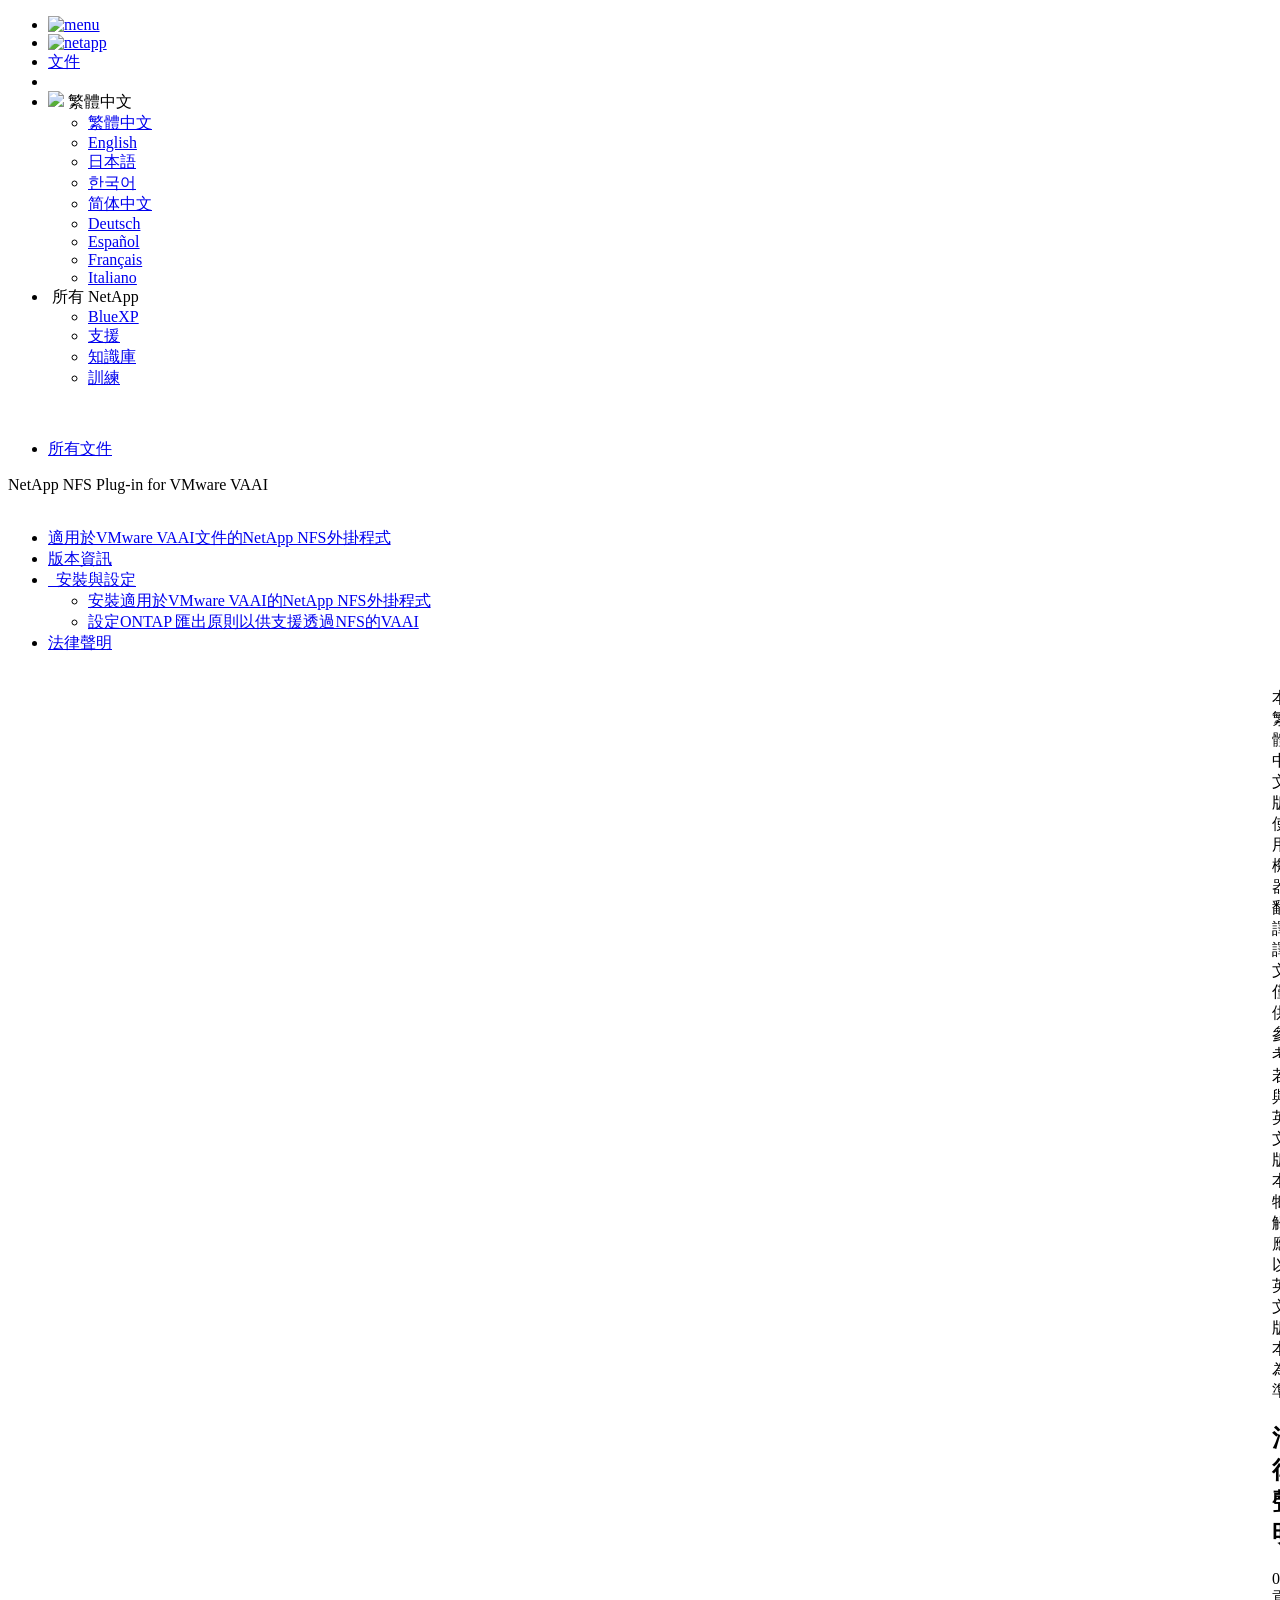
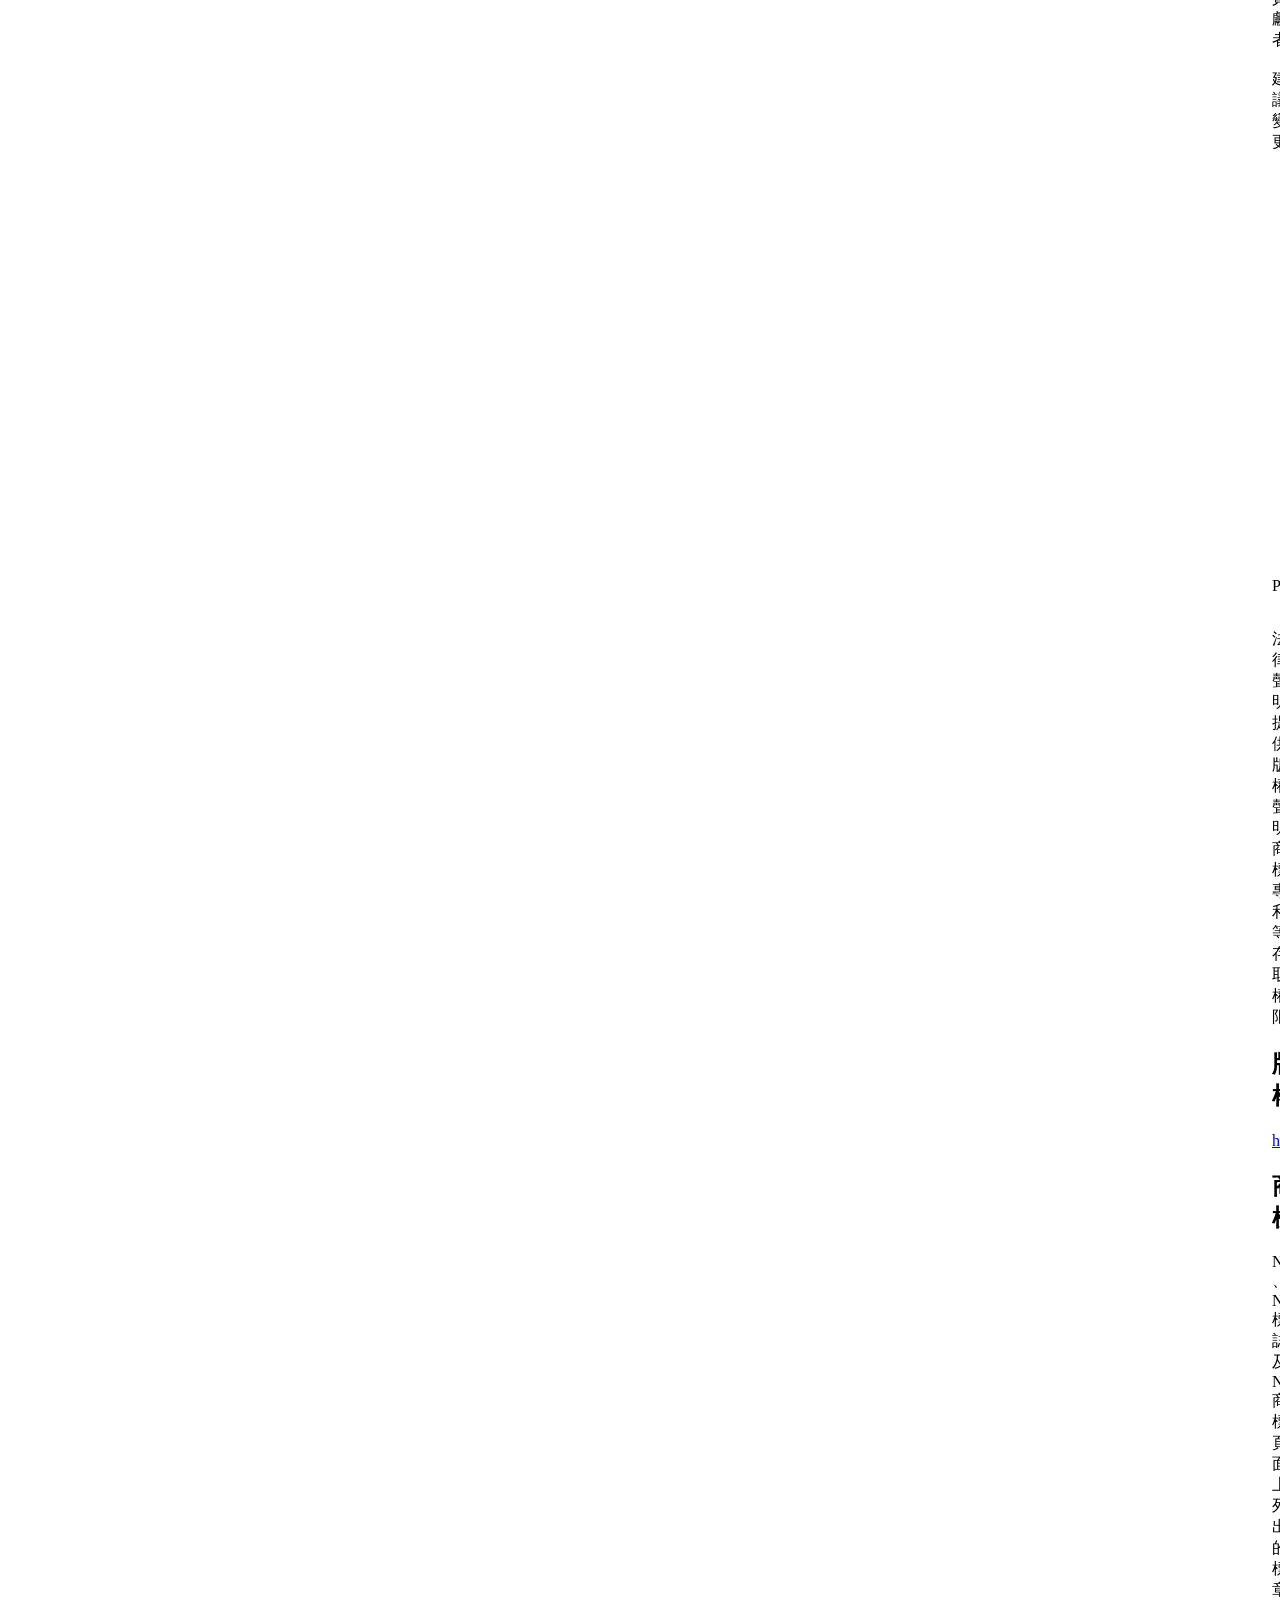
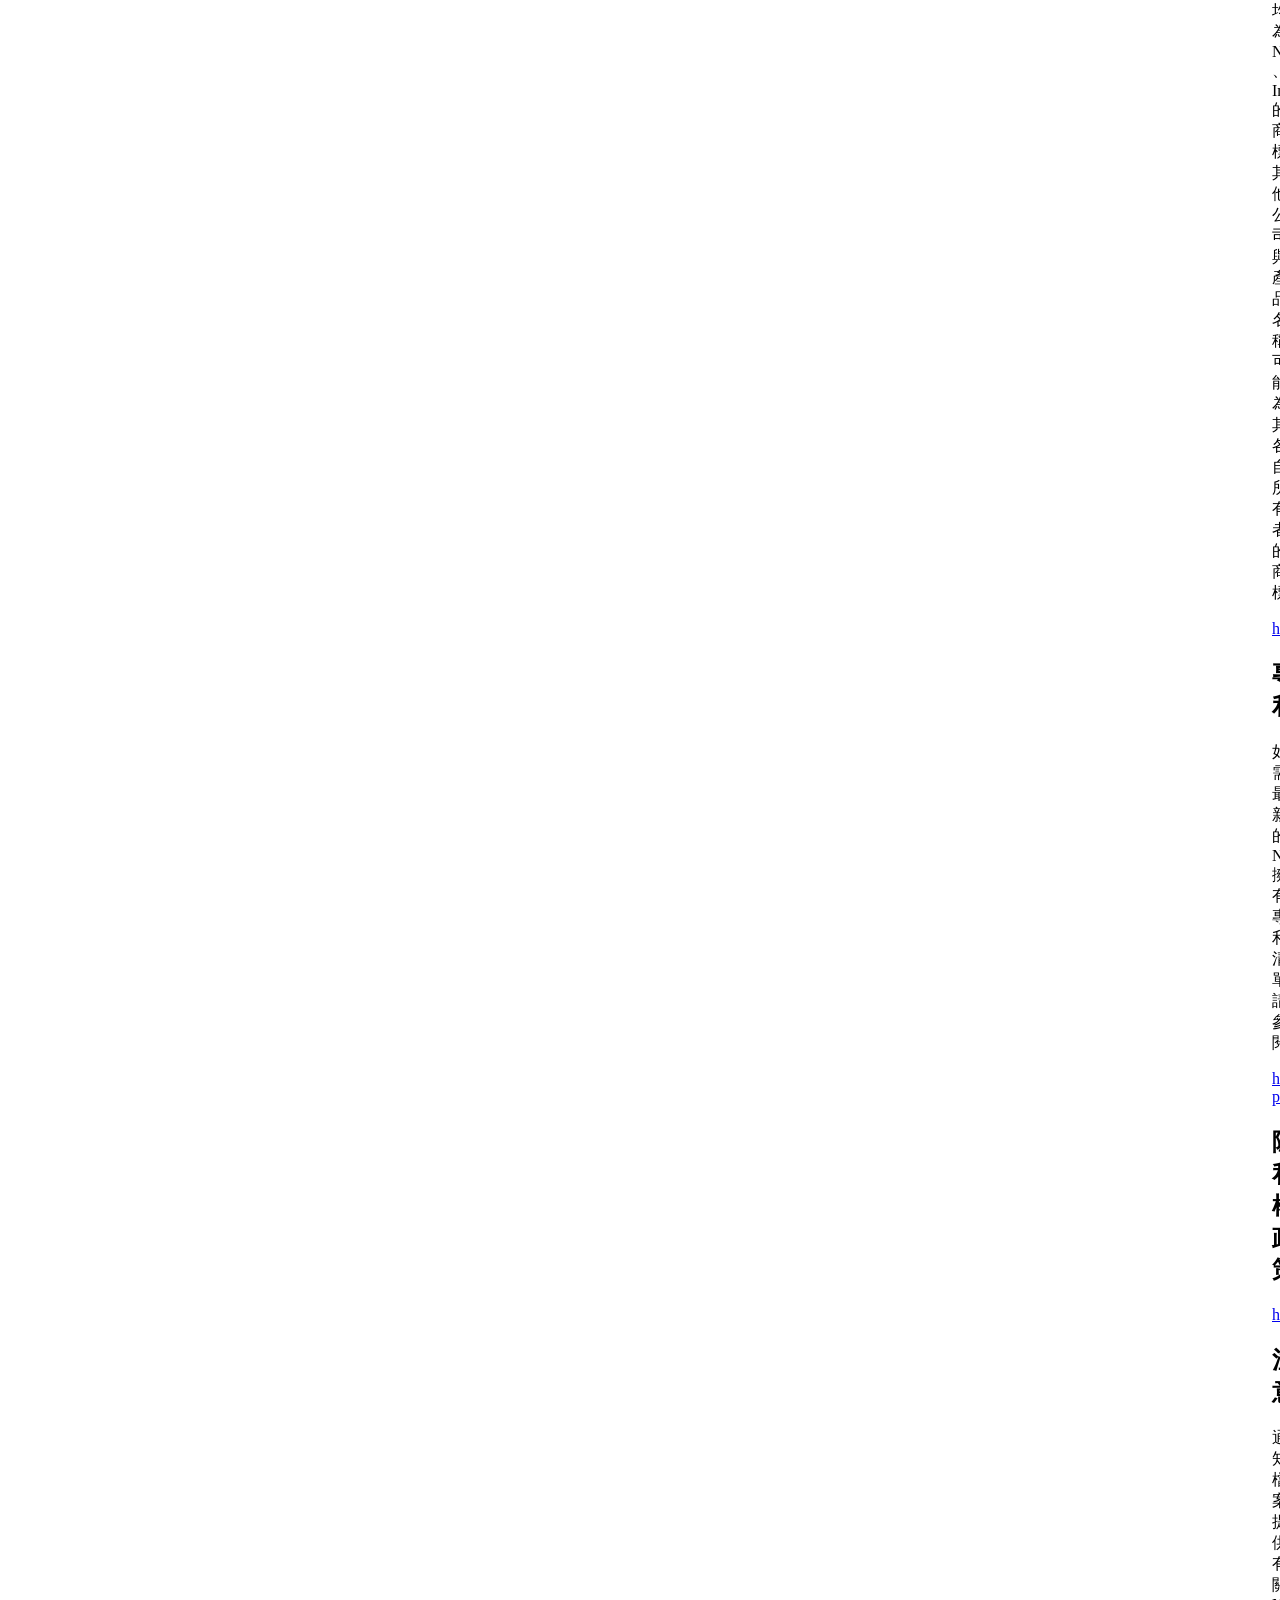
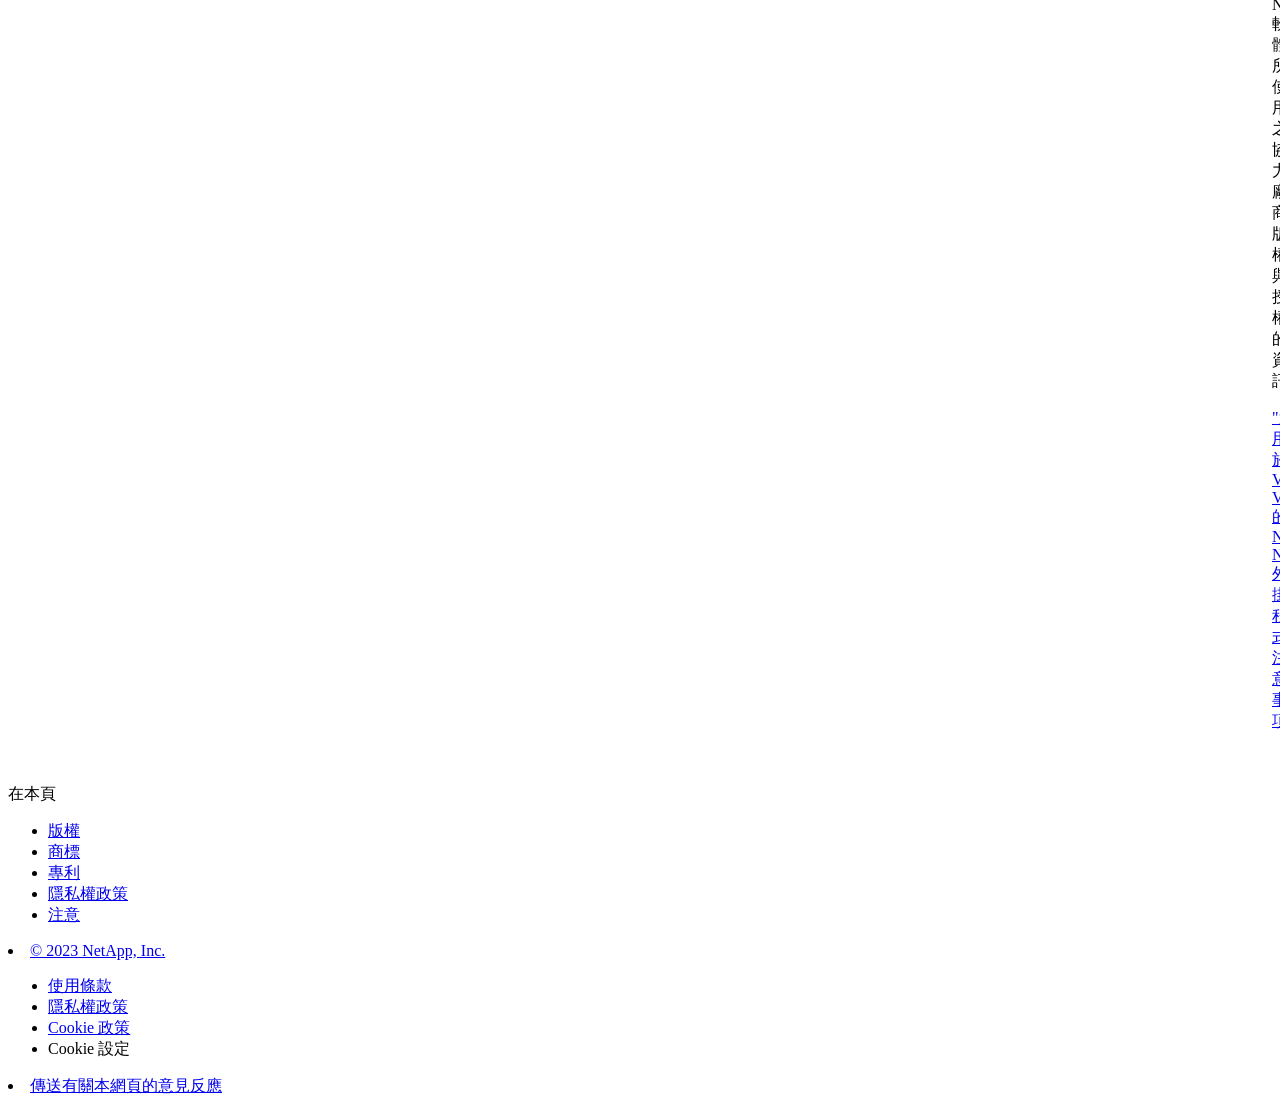
==== commit af5a0124: "Built from 00a7fa2 NetAppDocs/netappdocs-build@be8ef0b9cd8c529ac7e777b02defdfe8e4872c66" ====
--- a/reference-legal-notices.html
+++ b/reference-legal-notices.html
@@ -22,127 +22,68 @@
 
   <!-- RSS Feed --><!-- CSS Definitions: NetApp CSS should be defined after generic css -->
 
-  <!-- Elastic Search -->
-  <link rel="stylesheet" href="//cdn.jsdelivr.net/searchkit/0.10.0/theme.css">
-
-  <!-- Controls AsciiDoctor Admonition Blocks -->
-  <link rel="stylesheet" type="text/css" href="/zh-tw/nfs-plugin-vmware-vaai/css/font-awesome.min.css">
-
-  <!-- Controls the shadow effect for search dropdown menu -->
-  <link rel="stylesheet" href="/zh-tw/nfs-plugin-vmware-vaai/css/boxshadowproperties.css">
-
-  <!-- NetApp CSS controls the technical content -->
-  <link rel="stylesheet" type="text/css" href="/zh-tw/nfs-plugin-vmware-vaai/css/netapp.css">
-
-  <!-- WWW CSS Content -->
-  <link rel="stylesheet" type="text/css" href="/zh-tw/nfs-plugin-vmware-vaai/css/www-luci-dotcom.min.css">
-  <link rel="stylesheet" type="text/css" href="/zh-tw/nfs-plugin-vmware-vaai/css/www-netapp-dotcom.css">
-  <link rel="stylesheet" href="/zh-tw/nfs-plugin-vmware-vaai/css/www-netapp-library-critical.min.css" media="all" >
-  <link rel="stylesheet" href="/zh-tw/nfs-plugin-vmware-vaai/css/www-netapp-library-non-critical.min.css" as="style" onload="this.onload=null;this.rel='stylesheet'">
-  <link rel="stylesheet" href="/zh-tw/nfs-plugin-vmware-vaai/css/www-netapp-library-global-header-footer.min.css">
-
-  <!-- NetApp IE Customizations -->
-  <link rel="stylesheet" href='/zh-tw/nfs-plugin-vmware-vaai/css/na-utility.css' type='text/css'>
-  <link rel="stylesheet" href='/zh-tw/nfs-plugin-vmware-vaai/css/na-sidebar.css' type='text/css'>
-  <link rel='stylesheet' href='/zh-tw/nfs-plugin-vmware-vaai/css/clouddocs.css' type='text/css'>
-  <link rel='stylesheet' href='/zh-tw/nfs-plugin-vmware-vaai/css/custom-dropdown.css' type='text/css'>
-  <link rel='stylesheet' href='/zh-tw/nfs-plugin-vmware-vaai/css/na-pagenav.css' type='text/css'>
-
-  
-  <link rel="stylesheet" href="/zh-tw/nfs-plugin-vmware-vaai/css/landing-page.css" type="text/css">
-  <link rel="stylesheet" href="/zh-tw/nfs-plugin-vmware-vaai/css/tabbed-blocks.css" type="text/css">
+
+  <!-- Combined CSS -->
+  <link rel="stylesheet" type="text/css" href="/zh-tw/nfs-plugin-vmware-vaai/css/ie-netappdocs.css">
+
+  
+  <link rel="stylesheet" href="/zh-tw/nfs-plugin-vmware-vaai/css/ie-landing-page.css" type="text/css">
+  <link rel="stylesheet" href="/zh-tw/nfs-plugin-vmware-vaai/css/ie-tabbed-blocks.css" type="text/css">
   <!-- Canonical url -->
-  <link rel='stylesheet' href='/zh-tw/nfs-plugin-vmware-vaai/css/na-feature.css' type='text/css'><!-- Top level site integrations --><script>
-    if (document.location.hostname === "docs.netapp.com") {
-      var head = document.getElementsByTagName('head')[0];
-      var onetrustConsent = document.createElement("script");
-      onetrustConsent.type = "text/javascript";
-      onetrustConsent.src = "https://cdn.cookielaw.org/consent/72570c5c-fe30-465f-b0e0-b77f7fb4ae34/OtAutoBlock.js";
-      head.appendChild(onetrustConsent);
-
-      var onetrustScript = document.createElement("script");
-      onetrustScript.type = "text/javascript";
-      onetrustScript.src = "https://cdn.cookielaw.org/scripttemplates/otSDKStub.js";
-      onetrustScript.charset = "UTF-8";
-      onetrustScript.dataset.documentLanguage = "true";
-      onetrustScript.dataset.domainScript = "72570c5c-fe30-465f-b0e0-b77f7fb4ae34";
-      head.appendChild(onetrustScript);
-    }
-
-    function OptanonWrapper() { }
-
-    if (document.location.hostname === "docs.netapp.com") {
-      var adobe = document.createElement("script");
-      adobe.type = "text/plain";
-      adobe.className = "optanon-category-C0002";
-      adobe.src = "//assets.adobedtm.com/60287eadf1ee/c284da483c83/launch-e9ff3acac59f.min.js";
-      head.appendChild(adobe);
-
-      var google = document.createElement("script");
-      google.type = "text/plain";
-      google.className = "optanon-category-C0002";
-      google.src = "https://www.googletagmanager.com/gtag/js?id=UA-81697994-3";
-      head.appendChild(google);
-
-      window.dataLayer = window.dataLayer || [];
-      function gtag(){dataLayer.push(arguments);}
-      gtag('js', new Date());
-      gtag('config', 'UA-81697994-3');
-    }
+  <link rel="canonical" href="https://docs.netapp.com/zh-tw/nfs-plugin-vmware-vaai/reference-legal-notices.html" />
+  <link rel="alternate" hreflang="x-default" href="https://docs.netapp.com/us-en/nfs-plugin-vmware-vaai/reference-legal-notices.html" />
+  <link rel="alternate" hreflang="zh-Hant" href="https://docs.netapp.com/zh-tw/nfs-plugin-vmware-vaai/reference-legal-notices.html" />
+  <link rel="alternate" hreflang="en" href="https://docs.netapp.com/us-en/nfs-plugin-vmware-vaai/reference-legal-notices.html" />
+  <link rel="alternate" hreflang="ja" href="https://docs.netapp.com/ja-jp/nfs-plugin-vmware-vaai/reference-legal-notices.html" />
+  <link rel="alternate" hreflang="ko" href="https://docs.netapp.com/ko-kr/nfs-plugin-vmware-vaai/reference-legal-notices.html" />
+  <link rel="alternate" hreflang="zh-Hans" href="https://docs.netapp.com/zh-cn/nfs-plugin-vmware-vaai/reference-legal-notices.html" />
+  <link rel="alternate" hreflang="de" href="https://docs.netapp.com/de-de/nfs-plugin-vmware-vaai/reference-legal-notices.html" />
+  <link rel="alternate" hreflang="es" href="https://docs.netapp.com/es-es/nfs-plugin-vmware-vaai/reference-legal-notices.html" />
+  <link rel="alternate" hreflang="fr" href="https://docs.netapp.com/fr-fr/nfs-plugin-vmware-vaai/reference-legal-notices.html" />
+  <link rel="alternate" hreflang="it" href="https://docs.netapp.com/it-it/nfs-plugin-vmware-vaai/reference-legal-notices.html" />
+  <!-- Top level site integrations -->
+<script type="text/javascript" src="https://cdn.cookielaw.org/consent/72570c5c-fe30-465f-b0e0-b77f7fb4ae34/OtAutoBlock.js"></script>
+    <script type="text/javascript" src="https://cdn.cookielaw.org/scripttemplates/otSDKStub.js" charset="UTF-8" data-document-language="true" data-domain-script="72570c5c-fe30-465f-b0e0-b77f7fb4ae34"></script>
+    <script type="text/javascript">function OptanonWrapper() { }</script>
+    <script type="text/plain" class="optanon-category-C0002" src="https://assets.adobedtm.com/60287eadf1ee/c284da483c83/launch-e9ff3acac59f.min.js"></script>
+    <script class="optanon-category-C0001">(function(w,d,s,l,i){w[l]=w[l]||[];w[l].push({'gtm.start':
+        new Date().getTime(),event:'gtm.js'});var f=d.getElementsByTagName(s)[0],
+        j=d.createElement(s),dl=l!='dataLayer'?'&l='+l:'';j.setAttributeNode(d.createAttribute('data-ot-ignore'));j.setAttribute('class','optanon-category-C0001');j.async=true;
+        j.src='https://www.googletagmanager.com/gtm.js?id='+i+dl+'';f.parentNode.insertBefore(j,f);
+        })(window,document,'script','dataLayer','GTM-MD73T9M');</script>
+
+  <script src="https://cdnjs.cloudflare.com/ajax/libs/jquery/2.1.4/jquery.min.js"></script>
+  
+  <script>
+    $(document).ready(function() {
+      const MASTHEAD_OFFSET = 65;
+      const SECTIONS = $("main h2, main h3");
+      // PAGE NAV - Init
+      if (SECTIONS.length == 0) {
+        // remove if there is no elements
+        /*
+        $("#ie-right-navbar").remove();
+        $("#ie-right-navbar-collapse").remove();
+        */
+      } else {
+        $(".page-nav-title").css('display', 'block');
+        for (var i = 0; i < SECTIONS.length; i++) {
+          var sectionId = $(SECTIONS[i]).attr('id');
+          var sectionName = $(SECTIONS[i]).text();
+          var subClass = $(SECTIONS[i]).is("h3") ? ' page-nav__sublink' : '';
+          $("#page-menu").append('<li class="page-nav-item"><a href="#' + sectionId + '" class="page-nav__link' + subClass + '">' + sectionName + '</a></li>');
+        }
+        $(".page-nav__link").first().addClass('page-nav__link--active');
+      }
+    });
   </script>
-  <script src="https://cdnjs.cloudflare.com/ajax/libs/jquery/2.1.4/jquery.min.js"></script>
+  
   <script src="https://cdnjs.cloudflare.com/ajax/libs/jquery-cookie/1.4.1/jquery.cookie.min.js"></script>
 
   <!-- Used for Product Family Page Sidebar Visibility --><!-- Used to import Promise for IE. Required for SearchKit -->
-  <script src="https://cdnjs.cloudflare.com/ajax/libs/bluebird/3.3.5/bluebird.min.js"></script><script src='/zh-tw/nfs-plugin-vmware-vaai/js/na-search.js'></script><script src='/zh-tw/nfs-plugin-vmware-vaai/js/na-pagenav.js'></script><link rel='stylesheet' href='/zh-tw/nfs-plugin-vmware-vaai/css/prism.css' type='text/css'>
-  <link rel='stylesheet' href='/zh-tw/nfs-plugin-vmware-vaai/css/prism-netapp.css' type='text/css'>
-
-
-  <script src='/zh-tw/nfs-plugin-vmware-vaai/js/na-utility.js'></script>
-  <script src='/zh-tw/nfs-plugin-vmware-vaai/js/clouddocs.js'></script>
-  <script src='/zh-tw/nfs-plugin-vmware-vaai/js/jquery.navgoco.min.js'></script>
-  <script src="https://maxcdn.bootstrapcdn.com/bootstrap/3.3.7/js/bootstrap.min.js" integrity="sha384-Tc5IQib027qvyjSMfHjOMaLkfuWVxZxUPnCJA7l2mCWNIpG9mGCD8wGNIcPD7Txa" crossorigin="anonymous"></script>
-  <script src='/zh-tw/nfs-plugin-vmware-vaai/js/toc.js'></script>
-  <script src='/zh-tw/nfs-plugin-vmware-vaai/js/customscripts.js'></script><script>
-      $(document).ready(function() {
-          
-          var collapseOnInit = true;
-          
-
-          var navSettings = {
-              "caretHtml": '',
-              "accordion": collapseOnInit,
-              "openClass": 'active', // open
-              "save": false, // leave false or nav highlighting doesn't work right
-              "cookie": {
-                  "name": 'navgoco',
-                  "expires": false,
-                  "path": '/'
-              },
-              "slide": {
-                  "duration": 400,
-                  "easing": 'swing'
-              }
-          };
-
-          // Initialize navgoco with default options
-          $("#mysidebar").navgoco(navSettings);
-          
-
-          $("#collapseAll").click(function(e) {
-              e.preventDefault();
-              $("#mysidebar").navgoco('toggle', false);
-          });
-
-          $("#expandAll").click(function(e) {
-              e.preventDefault();
-              $("#mysidebar").navgoco('toggle', true);
-          });
-
-      });
-
-  </script>
-  <script>
+  <script src="https://cdnjs.cloudflare.com/ajax/libs/bluebird/3.3.5/bluebird.min.js"></script><script src='/zh-tw/nfs-plugin-vmware-vaai/js/na-search.js'></script><script src='/zh-tw/nfs-plugin-vmware-vaai/js/ie-clouddocs.js'></script>
+  <script src="https://maxcdn.bootstrapcdn.com/bootstrap/3.3.7/js/bootstrap.min.js" integrity="sha384-Tc5IQib027qvyjSMfHjOMaLkfuWVxZxUPnCJA7l2mCWNIpG9mGCD8wGNIcPD7Txa" crossorigin="anonymous"></script><script>
+    /*
       $(document).ready(function() {
           $("#tg-sb-link").click(function() {
               $("#tg-sb-sidebar").toggle();
@@ -152,208 +93,460 @@
               $("#tg-sb-icon").toggleClass('fa-toggle-off');
           });
       });
+      */
   </script>
   <script src='/zh-tw/nfs-plugin-vmware-vaai/js/custom-dropdown.js'></script>
   <script src='/zh-tw/nfs-plugin-vmware-vaai/js/FileSaver.min.js'></script>
   <script src='/zh-tw/nfs-plugin-vmware-vaai/js/jszip-utils.min.js'></script>
-  <script src='/zh-tw/nfs-plugin-vmware-vaai/js/jszip.min.js'></script>
-  <script src='/zh-tw/nfs-plugin-vmware-vaai/js/pdf-ux.js'></script>
-</head>
-
-
-  <body class role="document" data-flavor="">
-    <div id="page" class="n-off-canvas-menu">
-      <div class="n-off-canvas-menu__menu"><!--TODO: Add offcanvas code --></div>
-      <div class="n-off-canvas-menu__content-wrap">
-        <header class="site-header" id="banner">
-  
-  <!-- Start Page Toolbar -->
-  
-  <div class="page-nav-toolbar"><div class="page-nav-contribute"><a target="_blank" href="https://github.com/NetAppDocs/nfs-plugin-vmware-vaai/issues/new?body=Page%3A%20[法律聲明](https://docs.netapp.com/zh-tw/nfs-plugin-vmware-vaai/reference-legal-notices.html)" class="page-nav-contribute-link" role="button"><img src="/zh-tw/nfs-plugin-vmware-vaai/images/discuss-sm.svg" alt="" class="github-icon" />要求變更文件</a><a target="_blank" href="https://github.com/NetAppDocs/nfs-plugin-vmware-vaai/blob/main/reference-legal-notices.adoc" class="page-nav-contribute-link" role="button"><img src="/zh-tw/nfs-plugin-vmware-vaai/images/edit-sm.svg" alt="" class="github-icon" />編輯此頁面</a><a target="_blank" href="https://docs.netapp.com/us-en/contribute/" class="page-nav-contribute-link"  ><img src="/zh-tw/nfs-plugin-vmware-vaai/images/article-sm.svg" alt="" class="github-icon" />瞭解如何作出貢獻</a></div>
-    <div class="page-nav-container">
-      <nav class="page-nav-fixed">
-        <div class="page-nav-title">在此頁面上</div>
-        <div class="page-nav-links">
-          <ul class="page-nav-inner" id="page-menu"></ul>
-        </div>
-      </nav>
-    </div>
-  </div>
-  
-  
-  <!-- Start top_hat -->
-  <div class="n-top-hat">
-    <div class="n-container">
-      <div class="n-top-hat__cross-property-nav">
-        <ul class="n-top-hat__list">
-          <li class="n-top-hat__list-item">
-            <a href="https://www.netapp.com/products-a-z/" class="n-top-hat__link">產品與解決方案</a>
-          </li>
-          <li class="n-top-hat__list-item">
-            <a href="https://www.netapp.com/support-and-training/netapp-university/" class="n-top-hat__link">支援與訓練</a>
-          </li>
-          <li class="n-top-hat__list-item">
-            <a href="https://cloud.netapp.com" class="n-top-hat__link">Cloud Central</a>
-          </li>
-          <li class="n-top-hat__list-item">
-            <a href="https://community.netapp.com/" class="n-top-hat__link">社群</a>
-          </li>
-          <li class="n-top-hat__list-item">
-            <a href="https://blog.netapp.com/" class="n-top-hat__link">部落格</a>
-          </li>
-          <li class="n-top-hat__list-item">
-            <a href="https://customers.netapp.com/en/" class="n-top-hat__link">客戶成功案例</a>
-          </li>
-          <li class="n-top-hat__list-item">
-            <a href="https://www.netapp.com/us/contact-us/index.aspx" target="_self" class="n-top-hat__link" data-ntap-ui="contact-us">聯絡人</a>
-          </li>
-        </ul>
-      </div>
-      <div class="n-top-hat__utils">
-        <ul class="n-top-hat__list">
-          <li class="n-top-hat__list-item">
-            <a href="https://www.netapp.com/us/contact-us/index.aspx" target="_self" class="n-top-hat__link" data-ntap-ui="contact-us">聯絡人</a>
-          </li>
-        </ul>
-      </div>
-    </div>
-  </div>
-  <!-- End top_hat -->
-
-  <!-- Start property bar -->
-  <style>
-    .n-property-navigation-bar__menus--desktop-experience .n-menu--mega__default-content__heading span {
-    color: #34B0FF;
-    }
-  </style>
-  <div class="n-property-bar " data-ntap-ui="sticky-nav">
-    <div class="n-property-bar__inner-wrap">
-      <div class="n-property-bar__menu-toggle">
-        <a href="#" class="n-property-bar__menu-toggle-link">
-          <span class="n-property-bar__menu-toggle-text">Menu</span>
-          <svg class="n-icon-bars n-property-bar__menu-toggle-icon" aria-labelledby="title">
-            <title>bars</title>
-            <use xlink:href="/zh-tw/nfs-plugin-vmware-vaai/common/svg/sprite.svg#bars"></use>
-          </svg>
-        </a>
-      </div>
-      <div class="n-property-bar__property-mark ">
-        <a href="https://www.netapp.com" class="n-property-bar__property-link">
-          <div class="n-property-bar__logo">
-            <svg class="n-icon-netapp-mark n-icon-netapp-mark n-property-bar__netapp-mark-icon" aria-labelledby="title">
-              <title>netapp-mark</title>
-              <use xlink:href="/zh-tw/nfs-plugin-vmware-vaai/common/svg/sprite.svg#netapp-mark"></use>
-            </svg>
-            <svg class="n-icon-netapp-logo n-property-bar__logo-svg" aria-labelledby="title">
-              <title>netapp-logo</title>
-              <use xlink:href="/zh-tw/nfs-plugin-vmware-vaai/common/svg/sprite.svg#netapp-logo"></use>
-            </svg>
-          </div>
-        </a>
-      </div>
-
-      
-      <div class="search-property-bar">
-        <div id="search-demo-container" class="searchbox n-property-bar__search">
-          <div id="react-search" 
-          data-search-html="/zh-tw/nfs-plugin-vmware-vaai/search.html"
-          data-type="widget" 
-          data-placeholder="搜尋文件"
-          data-no-results-found="找不到符合 {query} 的相關結果。"
-          data-did-you-mean="搜尋 {suggestion}。"
-          data-no-results-found-did-you-mean="找不到符合 {query} 的相關結果。您是否要找的是{suggestion}？"
-          data-results-found="找到 {hitCount} 筆結果"
-          data-error-message="We're sorry, an issue occurred when fetching your results. Please try again."
-          data-error-reset="Reset Search"
-          data-sk-es-pf-indexes=""
-          data-flavor=""></div>
-          <button class="n-property-bar__search-toggle-button" type="button">
-            <svg class="n-icon-search n-property-bar__search-toggle-button-icon" aria-labelledby="title">
-              <title>search</title>
-              <use xmlns:xlink="http://www.w3.org/1999/xlink" xlink:href="/zh-tw/nfs-plugin-vmware-vaai/common/svg/sprite.svg#search"></use>
-            </svg>
-          </button>
-        </div>
-      </div>
-      
-    </div>
-  </div>
-  <div class="n-property-bar__toolbar">
-    <!-- Start Language Selector --><div id="language-dropdown" class="custom-dropdown custom-dropdown-lang">
-      <div class="custom-dropdown-select custom-dropdown-select-lang">
-      <span class="lang-name">繁體中文</span>
-          <svg class="n-globe__icon" aria-labelledby="title">
-            <title>globe</title>
-            <use xmlns:xlink="http://www.w3.org/1999/xlink" xlink:href="/zh-tw/nfs-plugin-vmware-vaai/common/svg/sprite.svg#globe"></use>
-          </svg>
-        </button>
-      </div>
-
-      <ul class="custom-dropdown-menu"><li>
-          <a href="https://docs.netapp.com/zh-tw/nfs-plugin-vmware-vaai/reference-legal-notices.html" target="_self"><span translate="no" class="notranslate">繁體中文</span></a>
-        </li><li>
-          <a href="https://docs.netapp.com/us-en/nfs-plugin-vmware-vaai/reference-legal-notices.html" target="_self"><span translate="no" class="notranslate">English</span></a>
-        </li><li>
-          <a href="https://docs.netapp.com/ja-jp/nfs-plugin-vmware-vaai/reference-legal-notices.html" target="_self"><span translate="no" class="notranslate">日本語</span></a>
-        </li><li>
-          <a href="https://docs.netapp.com/zh-cn/nfs-plugin-vmware-vaai/reference-legal-notices.html" target="_self"><span translate="no" class="notranslate">简体中文</span></a>
-        </li><li>
-          <a href="https://docs.netapp.com/ko-kr/nfs-plugin-vmware-vaai/reference-legal-notices.html" target="_self"><span translate="no" class="notranslate">한국어</span></a>
-        </li></ul>
-    </div><!-- End Language Selector -->
-
-    <div class="n-property-bar__cta"></div>
-  </div>
-  <script>
-    $(function(){
-        var currentLocalization = $('html').attr('lang');
-
-        var localizationsDictionary = {
-            "en-CA" : "https://www.netapp.com/search/index.aspx?for_cr=canada&",
-            "en-IN" : "https://www.netapp.com/search/index.aspx?for_cr=india&",
-            "nl-NL" : "https://www.netapp.com/search/index.aspx?for_cr=netherlands&",
-            "ru-RU" : "https://www.netapp.com/search/index.aspx?for_cr=russia&",
-            "sv-SE" : "https://www.netapp.com/search/index.aspx?for_cr=sweden&",
-            "it-IT" : "https://www.netapp.com/search/index.aspx?for_cr=italy&",
-            "he-IL" : "https://www.netapp.com/search/index.aspx?for_cr=israel&",
-            "ko-KR" : "https://www.netapp.com/search/index.aspx?for_cr=korea&",
-            "zh-TW" : "https://www.netapp.com/search/index.aspx?for_cr=taiwan&",
-            "en-GB" : "https://www.netapp.com/search/index.aspx?for_cr=unitedkingdom&",
-            "en-SG" : "https://www.netapp.com/search/index.aspx?for_cr=asean&",
-            "en-AU" : "https://www.netapp.com/search/index.aspx?for_cr=australia&",
-            "pt-BR" : "https://www.netapp.com/search/index.aspx?for_cr=brasil&",
-            "de-CH" : "https://www.netapp.com/search/index.aspx?for_cr=switzerland&",
-            "es-MX" : "https://www.netapp.com/search/index.aspx?for_cr=mexico&"
-        };
-
-        if($('html').hasClass('ntap-whitelisted') && localizationsDictionary.hasOwnProperty(currentLocalization)) {
-            $('.n-property-bar__property-link').attr('href', '/');
-        }
-    });
-  </script>
-  <!-- End property bar -->
-</header>
-
+  <script src='/zh-tw/nfs-plugin-vmware-vaai/js/jszip.min.js'></script><script src='/zh-tw/nfs-plugin-vmware-vaai/js/ie-pdf-ux.js'></script></head>
+
+
+  <body class role="document" data-flavor=""><noscript><iframe src="https://www.googletagmanager.com/ns.html?id=GTM-MD73T9M"
+      height="0" width="0" style="display:none;visibility:hidden"></iframe></noscript><div id="page" class="">
+      <div id="ie-phone-menu" class=""></div>
+      <div id="ie-content-wrap" class="">
+        <nav id="ie-new-header">
+    <ul>
+        <li id="ie-phone-menu-button">
+            <a href="#">
+                <image id="" src="/zh-tw/nfs-plugin-vmware-vaai/images/hamburger.svg" alt="menu" />
+            </a>
+        </li>
+
+        <li>
+            <a href="https://www.netapp.com/tw">
+                <image id="ie-header-logo" src="/zh-tw/nfs-plugin-vmware-vaai/images/netapp_logo.svg" alt="netapp" />
+            </a>
+        </li>
+        <li id="ie-header-docs">
+            <a href="https://www.netapp.com/support-and-training/documentation/">文件</a>
+        </li>
+
+        <!-- Empty container to push header left with or without lang selector -->
+        <li id="empty-container" style="margin-left: auto">
+        </li>
+        <!-- Start Language Selector --><li id="ie-language-dropdown">
+            <div id="language-dropdown" class="custom-dropdown custom-dropdown-lang">
+                <div class="custom-dropdown-select custom-dropdown-select-lang">
+                    <img src="/zh-tw/nfs-plugin-vmware-vaai/images/language_white_24dp.svg" class="n-globe__icon" />
+                    <span class="lang-name">繁體中文</span>
+                    <img src="/zh-tw/nfs-plugin-vmware-vaai/images/dropdown-arrow.svg" alt="" class="custom-icon chevrondown header invisible" />
+                    <img src="/zh-tw/nfs-plugin-vmware-vaai/images/dropdown-arrow.svg" alt="" class="custom-icon chevronup header" />
+                    </button>
+                </div>
+
+                <ul class="custom-dropdown-menu"><li>
+                        <a href="https://docs.netapp.com/zh-tw/nfs-plugin-vmware-vaai/reference-legal-notices.html"
+                            target="_self"><span translate="no" class="notranslate">繁體中文</span></a>
+                    </li><li>
+                        <a href="https://docs.netapp.com/us-en/nfs-plugin-vmware-vaai/reference-legal-notices.html"
+                            target="_self"><span translate="no" class="notranslate">English</span></a>
+                    </li><li>
+                        <a href="https://docs.netapp.com/ja-jp/nfs-plugin-vmware-vaai/reference-legal-notices.html"
+                            target="_self"><span translate="no" class="notranslate">日本語</span></a>
+                    </li><li>
+                        <a href="https://docs.netapp.com/ko-kr/nfs-plugin-vmware-vaai/reference-legal-notices.html"
+                            target="_self"><span translate="no" class="notranslate">한국어</span></a>
+                    </li><li>
+                        <a href="https://docs.netapp.com/zh-cn/nfs-plugin-vmware-vaai/reference-legal-notices.html"
+                            target="_self"><span translate="no" class="notranslate">简体中文</span></a>
+                    </li><li>
+                        <a href="https://docs.netapp.com/de-de/nfs-plugin-vmware-vaai/reference-legal-notices.html"
+                            target="_self"><span translate="no" class="notranslate">Deutsch</span></a>
+                    </li><li>
+                        <a href="https://docs.netapp.com/es-es/nfs-plugin-vmware-vaai/reference-legal-notices.html"
+                            target="_self"><span translate="no" class="notranslate">Español</span></a>
+                    </li><li>
+                        <a href="https://docs.netapp.com/fr-fr/nfs-plugin-vmware-vaai/reference-legal-notices.html"
+                            target="_self"><span translate="no" class="notranslate">Français</span></a>
+                    </li><li>
+                        <a href="https://docs.netapp.com/it-it/nfs-plugin-vmware-vaai/reference-legal-notices.html"
+                            target="_self"><span translate="no" class="notranslate">Italiano</span></a>
+                    </li></ul>
+            </div>
+            </li>
+        <!-- End Language Selector -->
+
+
+        <li id="ie-allnetapp">
+            <div id="allnetapp-dropdown" class="custom-dropdown custom-dropdown-allnetapp">
+                <div class="custom-dropdown-select custom-dropdown-select-allnetapp">
+                    <img src="/zh-tw/nfs-plugin-vmware-vaai/images/apps_white_24dp.svg" alt="" class="allnetapp-icon" />
+                    <span class="allnetapp-name">所有 NetApp</span>
+                    <img src="/zh-tw/nfs-plugin-vmware-vaai/images/dropdown-arrow.svg" alt="" class="custom-icon chevrondown header invisible" />
+                    <img src="/zh-tw/nfs-plugin-vmware-vaai/images/dropdown-arrow.svg" alt="" class="custom-icon chevronup header" />
+                    </button>
+                </div>
+
+                <ul class="custom-dropdown-menu allnetapp-dropdown">
+                    <li>
+                        <a href="https://bluexp.netapp.com/"
+                            target="_self"><span translate="no" class="notranslate">BlueXP</span></a>
+                    </li>
+                    <li>
+                        <a href="https://mysupport.netapp.com/site/"
+                            target="_self"><span translate="no" class="notranslate">支援</span></a>
+                    </li>
+                    <li>
+                        <a href="https://kb.netapp.com/"
+                            target="_self"><span translate="no" class="notranslate">知識庫</span></a>
+                    </li>
+                    <li>
+                        <a href="https://www.netapp.com/support-and-training/netapp-learning-services/"
+                            target="_self"><span translate="no" class="notranslate">訓練</span></a>
+                    </li>
+                </ul>
+            </div>
+
+        </li>
+
+    </ul>
+</nav>
 
         <main id="n-main-content" class="n-main-content">
           <!-- Start Documentation Content -->
 <div class="ie-main">
-  <!-- Sidebar Column -->
-  
-  <div class="col-md-3" id="sidebar-height">
-      <div class="n-pdf-header">
-  <a id="toggleButtonPdf" class="n-pdf-button" type="button">
-    <img src="/zh-tw/nfs-plugin-vmware-vaai/images/pdf.png" alt="" width="16" height="16"/>可用的 PDF<span>
-    </span>
-  </a>
-</div>
-<div class="n-pdf-body-container">
-  <ul id="toggleContainerPdf" class="n-pdf-body" style="display:none;"><li class="pdf-ux-container">
+
+<div id="ie-new-sidebar-collapse" style="display: none">
+    <img id="sidebar-expand" class="ie-searchbox-icon" src="/zh-tw/nfs-plugin-vmware-vaai/images/double_arrow.svg" alt="" />
+</div>
+<div id="ie-new-sidebar">
+    <div id="ie-product-identity-lockup">
+        <div id="sidebar-collapse" class="">
+            <img src="/zh-tw/nfs-plugin-vmware-vaai/images/double_arrow.svg" alt="" />
+        </div>
+        <div id="ie-breadcrumb" class="">
+  <ul class="ie-breadcrumb">
+    <li class="">
+      <a href="https://docs.netapp.com">所有文件</a>
+    </li>
+    
+    
+
+    
+  </ul>
+  
+  <div class="ie-product-name" >
+    <!--<a href="/zh-tw/nfs-plugin-vmware-vaai/">-->
+      NetApp NFS Plug-in for VMware VAAI
+    <!--</a>-->
+  </div>
+</div>
+
+            
+
         
         
+
+<div id="ie-searchbox" class="ie-searchbox-sidebar ">
+    <img class="ie-searchbox-icon" src="/zh-tw/nfs-plugin-vmware-vaai/images/loupe.svg" alt=""/>
+    <div id="react-search" 
+        data-search-html="/zh-tw/nfs-plugin-vmware-vaai/search.html" 
+        data-type="widget"
+        data-placeholder="搜尋說明文件"
+        data-no-results-found="找不到 {query} 的結果"
+        data-did-you-mean="搜尋 {suggestion}。"
+        data-no-results-found-did-you-mean="找不到 {query} 的結果。您的意思是 {suggestion} 嗎？"
+        data-results-found="找到 {hitCount} 個結果"
+        data-error-message="發生錯誤。請再試一次。"
+        data-error-reset="重設搜尋"
+        data-sk-es-pf-indexes="" 
+        data-flavor="">
+    </div>
+</div>
         
-        <a target="_blank" href="/zh-tw/nfs-plugin-vmware-vaai/pdfs/fullsite-sidebar/適用於VMware_VAAI的NetApp_NFS外掛程式文件.pdf" >
-          <img src="/zh-tw/nfs-plugin-vmware-vaai/images/pdf.png" alt="" width="16" height="16"/>此文件網站（PDF 格式）</a>
+    </div>
+    <div id="ie-new-toc"><script>
+  let sidebarAccordion = true;
+
+  /* specific css rules for Mac */
+  if(navigator.platform.match('Mac') !== null) {
+    document.body.setAttribute('class', 'OSX');
+  }
+
+</script>
+
+<div id="ie-sidebar-container">
+  <ul id="ie-sidebar-list" ><li 
+      data-pdf-exists="true" 
+      data-pdf-filename="適用於VMware VAAI文件的NetApp NFS外掛程式"
+      data-li-level="1#" 
+      class="   "
+      dale-page-url="/reference-legal-notices.html" 
+      dale-entry-url="/index.html" 
+    ><a class="ie-sidebar-menuitem-1 " href="/zh-tw/nfs-plugin-vmware-vaai/index.html">
+        適用於VMware VAAI文件的NetApp NFS外掛程式
+      </a></li><li 
+      data-pdf-exists="true" 
+      data-pdf-filename="版本資訊"
+      data-li-level="1#" 
+      class="   "
+      dale-page-url="/reference-legal-notices.html" 
+      dale-entry-url="/releasenotes.html" 
+    ><a class="ie-sidebar-menuitem-1 " href="/zh-tw/nfs-plugin-vmware-vaai/releasenotes.html">
+        版本資訊
+      </a></li><li 
+      data-pdf-exists="true" 
+      data-pdf-filename="安裝與設定"
+      data-li-level="1" 
+      class=" sidebar-folder    "
+      dale-page-url="/reference-legal-notices.html" 
+      dale-entry-url="" 
+    ><a class="ie-sidebar-menuitem-1  ie-sidebar-button " href="#">
+        <img class="ie-sidebar-icon ie-sidebar-button open" src="/zh-tw/nfs-plugin-vmware-vaai/images/link_expand.svg" alt="" />
+        <img class="ie-sidebar-icon ie-sidebar-button close" src="/zh-tw/nfs-plugin-vmware-vaai/images/link_collapse.svg" alt="" />
+        <!--<div class="" style="display: inline;"> 安裝與設定</div>-->
+         安裝與設定
+      </a>
+      <ul class="">
+        <li 
+      data-pdf-exists="true" 
+      data-pdf-filename="安裝適用於VMware VAAI的NetApp NFS外掛程式"
+      data-li-level="2#" 
+      class="   "
+      dale-page-url="/reference-legal-notices.html" 
+      dale-entry-url="/task-install-netapp-nfs-plugin-for-vmware-vaai.html" 
+    ><a class="ie-sidebar-menuitem-2 " href="/zh-tw/nfs-plugin-vmware-vaai/task-install-netapp-nfs-plugin-for-vmware-vaai.html">
+        安裝適用於VMware VAAI的NetApp NFS外掛程式
+      </a></li><li 
+      data-pdf-exists="true" 
+      data-pdf-filename="設定ONTAP 匯出原則以供支援透過NFS的VAAI"
+      data-li-level="2#" 
+      class="   "
+      dale-page-url="/reference-legal-notices.html" 
+      dale-entry-url="/task-configure-export-policies-for-clustered-data-ontap-to-allow-vaai-over-nfs.html" 
+    ><a class="ie-sidebar-menuitem-2 " href="/zh-tw/nfs-plugin-vmware-vaai/task-configure-export-policies-for-clustered-data-ontap-to-allow-vaai-over-nfs.html">
+        設定ONTAP 匯出原則以供支援透過NFS的VAAI
+      </a></li></ul></li><li 
+      data-pdf-exists="true" 
+      data-pdf-filename="法律聲明"
+      data-li-level="1#" 
+      class="  ie-sidebar-selected    "
+      dale-page-url="/reference-legal-notices.html" 
+      dale-entry-url="/reference-legal-notices.html" 
+    ><a class="ie-sidebar-menuitem-1 " href="/zh-tw/nfs-plugin-vmware-vaai/reference-legal-notices.html">
+        法律聲明
+      </a></li></ul>
+</div>
+<script>
+
+  $(".ie-sidebar-button").click(function (e) {
+    e.preventDefault();
+    e.stopPropagation();
+
+    expandedLI = $('li.ie-sidebar-expand')
+
+    const li = $(this).closest("li");
+
+    const parentsLI = $(li).parents('li');
+
+    expandedLI.map(element => {
+      if (sidebarAccordion && !li.hasClass('ie-sidebar-expand') && jQuery.inArray(expandedLI[element], parentsLI) == -1) {
+        $(expandedLI[element]).toggleClass('ie-sidebar-expand');
+        $(expandedLI[element]).children("ul").animate({ height: 'toggle' }, 400, function () {
+          $(li).children("ul").toggleClass('ie-sidebar-open');
+
+        })
+      }
+
+    })
+
+    $(li).toggleClass('ie-sidebar-expand');
+    $(li).children("ul").animate({ height: 'toggle' }, 400, function () {
+      $(li).children("ul").toggleClass('ie-sidebar-open');
+    })
+  });
+
+
+  
+    $("li.ie-sidebar-selected").parents('ul').toggleClass("ie-sidebar-open");
+    $("li.ie-sidebar-selected").toggleClass("ie-sidebar-expand")
+    $("ul.ie-sidebar-open").parent().toggleClass("ie-sidebar-expand");
+    $("li.ie-sidebar-selected").children('ul').toggleClass("ie-sidebar-open")
+  
+  
+</script>
+    </div>
+</div>
+<script>
+
+    
+    let sidebarScrollTopPosition = 0;
+    $("#ie-new-toc").on("scroll", function () {
+        if (sidebarScrollTopPosition == 0) {
+            $.cookie("sidebarScroll", $("#ie-new-toc").scrollTop(), {
+                path: "/zh-tw/nfs-plugin-vmware-vaai"
+            });
+        }
+
+        if ($("#ie-new-toc").scrollTop() > 0) {
+            $('#ie-product-identity-lockup').addClass('ie-addShadow');
+        } else {
+            $('#ie-product-identity-lockup').removeClass('ie-addShadow');
+        }
+    });
+
+    $(function () {
+        if ($.cookie("sidebarScroll")) {
+            $("#ie-new-toc").scrollTop($.cookie("sidebarScroll"));
+        }
+    });
+
+    function setSidebarBottom() {
+        const footerGap = PXinViewport($(".n-footer"));
+        document.getElementById("ie-new-sidebar").style.bottom = Math.max(0, footerGap) + "px";
+    }
+
+    window.onscroll = () => {
+        setSidebarBottom();
+    };
+
+    $("#sidebar-collapse").click(function (e) {
+        const sidebarWidth = $("#ie-new-sidebar").width() - $("#ie-new-sidebar-collapse").width();
+        e.preventDefault();
+        const width = $(".ie-content-pane").width();
+        const marginLeft = parseInt($(".ie-content-pane").css('marginLeft'));
+
+        if ($.cookie("sidebarScroll")) {
+            sidebarScrollTopPosition = $.cookie("sidebarScroll");
+        }
+
+        $("#ie-new-sidebar").animate({ width: 'toggle' }, 350, function () {
+            $("#ie-new-sidebar-collapse").show();
+            $("#ie-new-sidebar").removeClass("open")
+            $("#ie-new-sidebar").addClass("close")
+            $("#ie-new-sidebar").removeAttr("style")
+        });
+        $(".ie-content-pane").animate({ width: (width + sidebarWidth), marginLeft: (marginLeft - sidebarWidth) }, 350, function () {
+            resizeContent()
+        })
+
+    });
+    $("#sidebar-expand").click(function (e) {
+        const sidebarWidth = $("#ie-new-sidebar").width() - $("#ie-new-sidebar-collapse").width();
+        e.preventDefault();
+        const width = $(".ie-content-pane").width();
+        const marginLeft = parseInt($(".ie-content-pane").css('marginLeft'));
+
+        $("#ie-new-sidebar").animate({ width: 'toggle' }, 250, function () {
+            $('#ie-new-sidebar').css('display', 'flex');
+            $("#ie-new-sidebar-collapse").hide();
+            $("#ie-new-sidebar").removeClass("close")
+            $("#ie-new-sidebar").addClass("open")
+            setSidebarBottom();
+
+            if (sidebarScrollTopPosition != 0) {
+                $.cookie("sidebarScroll", sidebarScrollTopPosition, {
+                    path: "/zh-tw/nfs-plugin-vmware-vaai"
+                })
+                $("#ie-new-toc").scrollTop(sidebarScrollTopPosition);
+                sidebarScrollTopPosition = 0;
+            }
+        });
+        $(".ie-content-pane").animate({ width: (width - sidebarWidth), 'marginLeft': (marginLeft + sidebarWidth) }, 250, function () {
+            resizeContent()
+        })
+    });
+    function resizeContent() {
+        const sidebarWidth = $("#ie-new-sidebar").width() - $("#ie-new-sidebar-collapse").width();
+        const rightNavbarVisible =  $("#ie-right-navbar").css('display') && $("#ie-right-navbar").css('display') != 'none';
+        const sidebarVisible = $("#ie-new-sidebar").css('display') != 'none';
+        const rightNavbarWidth = $("#ie-right-navbar").width();
+        const rightNavbarCollapseWidth = $("#ie-right-navbar-collapse").width();
+        const rightNavbarCollapseVisible = $("#ie-right-navbar-collapse").css('display') && $("#ie-right-navbar-collapse").css('display') != 'none';
+        
+        if (rightNavbarVisible && sidebarVisible) {
+            $(".ie-content-pane").width(`calc(100% - ${sidebarWidth + rightNavbarWidth}px)`)
+            $(".ie-content-pane").css('marginLeft', `${sidebarWidth}px`)
+        } else if (sidebarVisible) {
+            $(".ie-content-pane").css('marginLeft', `${sidebarWidth}px`)
+            if (rightNavbarCollapseVisible) {
+                $(".ie-content-pane").width(`calc(100% - ${sidebarWidth + rightNavbarCollapseWidth}px)`)
+            } else {
+                $(".ie-content-pane").width(`calc(100% - ${$("#ie-new-sidebar").width()}px)`)
+            }
+
+        } else if (rightNavbarVisible) {
+            $(".ie-content-pane").css('marginLeft', `${$("#ie-new-sidebar-collapse").width()}px`)
+            $(".ie-content-pane").width(`calc(100% - ${rightNavbarWidth}px)`)
+        } else {
+            $(".ie-content-pane").css('marginLeft', `${$("#ie-new-sidebar-collapse").width()}px`)
+            if (rightNavbarCollapseVisible) {
+                $(".ie-content-pane").width(`calc(100% - ${rightNavbarCollapseWidth}px)`);
+            } else {
+                $(".ie-content-pane").width(`calc(100% - ${$("#ie-new-sidebar-collapse").width()}px) `);
+            }
+            
+        }
+    }
+    $(window).on("resize load", function () {
+        setSidebarBottom();
+        resizeContent()
+    });
+
+
+</script>
+
+<div class="ie-content-pane ie-component-detail-content ie-component-detail-content--show-code">
+    <!-- Begin of page container --><article class="page-content" id="main">
+      <!-- include utility.html -->
+      <div class="ie-info-disclaimer">
+    <span>
+      <div class="ie-info-disclaimer-container">
+        <div class="ie-info-disclaimer-icon">
+          <img src="/zh-tw/nfs-plugin-vmware-vaai/images/notification-icons.svg" class="luci-icon" alt="" />
+        </div>
+        <div class="ie-info-disclaimer-content">
+          <span> 本繁體中文版使用機器翻譯，譯文僅供參考，若與英文版本牴觸，應以英文版本為準。 </span>
+        </div>
+        <div style="clear:both;"></div>
+      </div>
+    </span>
+  </div><div class="ie-component-detail-heading-wrap">
+  <h1 class="ie-component-detail-heading">法律聲明</h1>
+</div>
+
+<div id="ie-byline">
+  
+<div class="page-details">
+    
+        
+            <time datetime="2022-05-03 06:02:03 +0000">05/03/2022</time>
+        
+    
+    
+        <span>貢獻者
+        </span>
+    
+    
+</div>
+<div class="page-controls">
+    <div id="contribute-dropdown" class="custom-dropdown custom-dropdown-contrib" >
+        <div class="custom-dropdown-select custom-dropdown-select-contrib">
+        <span class="contrib-name"><img src="/zh-tw/nfs-plugin-vmware-vaai/images/discuss-sm.svg" alt="" class="github-icon" />建議變更</span>
+        <img src="/zh-tw/nfs-plugin-vmware-vaai/images/dropdown-arrow.svg" alt="" class="custom-icon chevrondown invisible" />
+        <img src="/zh-tw/nfs-plugin-vmware-vaai/images/dropdown-arrow.svg" alt="" class="custom-icon chevronup" />
+        </div>
+        <ul class="custom-dropdown-menu suggested-changes-dropdown"><li>
+                <a target="_blank" href="https://github.com/NetAppDocs/nfs-plugin-vmware-vaai.zh-tw/issues/new?template=new-from-page.yml&page-url=https://docs.netapp.com/zh-tw/nfs-plugin-vmware-vaai/reference-legal-notices.html&page-title=法律聲明" class="page-nav-contribute-link" role="button">請求文件變更</a>
+            </li><li> 
+                <a target="_blank" href="https://github.com/NetAppDocs/nfs-plugin-vmware-vaai/blob/main/reference-legal-notices.adoc" class="page-nav-contribute-link" role="button">編輯本頁</a>
+            </li><li><a target="_blank" href="https://docs.netapp.com/us-en/contribute/" class="page-nav-contribute-link"  >瞭解如何貢獻</a></li>
+        </ul>
+    </div>
+    <div id="pdf-control-container">
+        <div class="n-pdf-header">
+            <a id="toggleButtonPdf" class="n-pdf-button" type="button">
+                <img class="adobe-icon" src="/zh-tw/nfs-plugin-vmware-vaai/images/pdf-icon.png" alt="" width="16" height="16"/>PDF<img src="/zh-tw/nfs-plugin-vmware-vaai/images/dropdown-arrow.svg" class="custom-icon" alt="" />
+            </a>
+        </div>
+        <div class="n-pdf-body-container">
+            <ul id="toggleContainerPdf" class="n-pdf-body" style="display:none;"><li class="pdf-ux-container">
+                    
+                    
+                    
+                    <a target="_blank" class="pdf-download-link" href="/zh-tw/nfs-plugin-vmware-vaai/pdfs/fullsite-sidebar/適用於VMware_VAAI的NetApp_NFS外掛程式文件.pdf" >
+                    <img src="/zh-tw/nfs-plugin-vmware-vaai/images/pdf-icon.png" alt="" width="16" height="16"/>此文件 PDF 的網站</a>
 
 
 
@@ -365,12 +558,12 @@
           
           
           
-          <a target="_blank" 
+          <a target="_blank" class="pdf-download-link"
             
               href="/zh-tw/nfs-plugin-vmware-vaai/pdfs/sidebar/安裝與設定.pdf" 
             
           >
-            <img src="/zh-tw/nfs-plugin-vmware-vaai/images/pdf.png" alt="" width="16" height="16"/>
+            <img src="/zh-tw/nfs-plugin-vmware-vaai/images/pdf-icon.png" alt="" width="16" height="16"/>
             安裝與設定
           </a>
           
@@ -389,11 +582,11 @@
   
 
 </li></ul>
-  <div class="zip-pdf-link-container" style="display: none;">   
-    <a href="#" id="zipPdf">
-      <img src="/zh-tw/nfs-plugin-vmware-vaai/images/pdf-zip.png" alt="" width="16" height="16"/>
-      <pre>個別 PDF 文件的集合<span class="zip-size"></span></pre>
-    </a><div id="zip-link-popup" class="hide">
+            <div class="zip-pdf-link-container" style="display: none;">   
+                <a href="#" id="zipPdf">
+                <img src="/zh-tw/nfs-plugin-vmware-vaai/images/pdf-zip.png" alt="" width="16" height="16"/>
+                <pre>個別的 PDF 文件集合<span class="zip-size"></span></pre>
+                </a><div id="zip-link-popup" class="hide">
     <div class="inner-modal">
         <div class="downloading-progress">
             <div class="spinner"></div>
@@ -417,97 +610,50 @@
         $("#zip-link-popup .download-complete").addClass("hide");
     });
 </script></div>
-</div>
+        </div>
+    </div>        
 <script>
-  $("#toggleContainerPdf li.active:last-child").parents('ul.subfolders').toggle('display');
-  $("#toggleButtonPdf").click(function () {
+$("#toggleContainerPdf li.active:last-child").parents('ul.subfolders').toggle('display');
+$("#toggleButtonPdf").on('click', function(e){ 
+    e.stopPropagation();
     $("#toggleContainerPdf").toggle('display');
     $(".n-pdf-body-container .zip-pdf-link-container").toggle('display');
-  });
-</script><div class="sidebar-nav-container" id="mysidebardiv">
-  <ul id="mysidebar" class="nav"><li class=" "><a class="na-navbar-padding" href="/zh-tw/nfs-plugin-vmware-vaai/index.html">
-        適用於VMware VAAI文件的NetApp NFS外掛程式
-      </a></li><li class=" "><a class="na-navbar-padding" href="/zh-tw/nfs-plugin-vmware-vaai/releasenotes.html">
-        版本資訊
-      </a></li><li class="subfolders "><a href="#">
-        <div class="na-navbar-padding"> 安裝與設定</div>
-      </a>
-      <ul><li class=" "><a class="na-navbar-padding" href="/zh-tw/nfs-plugin-vmware-vaai/task-install-netapp-nfs-plugin-for-vmware-vaai.html">
-        安裝適用於VMware VAAI的NetApp NFS外掛程式
-      </a></li><li class=" "><a class="na-navbar-padding" href="/zh-tw/nfs-plugin-vmware-vaai/task-configure-export-policies-for-clustered-data-ontap-to-allow-vaai-over-nfs.html">
-        設定ONTAP 匯出原則以供支援透過NFS的VAAI
-      </a></li></ul></li><li class="  active "><a class="na-navbar-padding" href="/zh-tw/nfs-plugin-vmware-vaai/reference-legal-notices.html">
-        法律聲明
-      </a></li></ul>
-</div>
+});
+
+//hide is by clicking outside pdfcontainer
+$(document).on('click', function (e) {
+    if ($('#toggleContainerPdf').is(':visible') && !$('.n-pdf-body-container').is(e.target) && !$('.n-pdf-body-container').has(e.target).length)  {
+        
+        $("#toggleContainerPdf").toggle('display');
+        $(".n-pdf-body-container .zip-pdf-link-container").toggle('display');
+        $("#toggleButtonPdf").removeClass("active");
+    }
+});
+</script>
 <script>
-  window.onscroll = () => {
-    const value = -40 - (document.body.scrollHeight - (window.innerHeight + document.scrollingElement.scrollTop));
-    
-    document.getElementById("sidebar-height").style.bottom = Math.max(0,value) + "px";
-};
+    function getPdfLocation() {
+        const pdfLocation = window.scrollX + document.querySelector('#pdf-control-container').getBoundingClientRect().left
+        if (pdfLocation < 450) {
+            $(".n-pdf-body-container").addClass("block")
+        } else {
+            $(".n-pdf-body-container").removeClass("block")
+        }
+    
+    }
+    $( window ).on( "resize", function() {
+        getPdfLocation()
+} );
 </script>
-<!-- this highlights the active parent class in the navgoco sidebar. this is critical so that the parent expands when you're viewing a page. This must appear below the sidebar code above. Otherwise, if placed inside customscripts.js, the script runs before the sidebar code runs and the class never gets inserted.-->
-<script>$("li.active").parents('li').toggleClass("active");</script>
-
-
-  </div>
-  
-
-  <div class="ie-content-pane n-doc__component-detail-content n-doc__component-detail-content--show-code">
-    <!-- Begin of page container --><article class="page-content">
-      <div class="ie-utility">
-  <div class="ie-menu">
-    <div class="n-breadcrumb">
-      <ul class="n-breadcrumb__list">
-        <li class="n-breadcrumb__list-item">
-          <a href="https://docs.netapp.com">docs.netapp.com</a>
-        </li>
-        
-
-        
-
-        <li class="n-breadcrumb__list-item">
-          <a href="/zh-tw/nfs-plugin-vmware-vaai/">NetApp&nbsp;NFS&nbsp;Plug-in&nbsp;for&nbsp;VMware&nbsp;VAAI</a>
-        </li>
-
-      </ul>
-    </div>
-    <div style="clear: both"></div><!-- Main needs to have height -->
-  </div>
-</div>
-
-      <div class="ie-nmt-disclaimer">
-  <span>
-    <div class="ie-nmt-disclaimer-container">
-      <div class="ie-nmt-disclaimer-icon">
-        <svg class="luci-icon" aria-hidden="true">
-          <use xlink:href="/zh-tw/nfs-plugin-vmware-vaai/common/svg/sprite.svg#circle-info">
-        </svg>
-      </div>
-      <div class="ie-nmt-disclaimer-content">
-        <span> 本繁體中文版使用機器翻譯，譯文僅供參考，若與英文版本牴觸，應以英文版本為準。 </span>
-      </div>
-      <div style="clear:both;"></div>
-    </div>
-  </span>
-</div><div class="n-doc__component-detail-heading-wrap">
-  <h1 class="n-doc__component-detail-heading">法律聲明</h1>
-</div>
-
-
-<p class="page-details">
-  
-    
-    <time datetime="2022-05-03 06:02:03 +0000">05/03/2022</time>
-    
-  
-
-<span>貢獻者
-</span>
-
-
-</p>
+<script>
+    const pdfButtonWidth =  $(".n-pdf-header").width();
+    const pdfMenuWidth = $(".n-pdf-body-container").width();
+    $(".n-pdf-body-container").css('margin-left', `calc(${pdfButtonWidth - pdfMenuWidth}px)`);
+</script>
+</div>
+
+    
+
+</div>
 
 <div id="preamble">
 <div class="sectionbody">
@@ -570,6 +716,198 @@
     <!-- Page Container -->
   </div>
 
+  
+  <!-- Start Page Toolbar -->
+<div id="ie-right-navbar-collapse" class="close">
+  <img id="navbar-expand" class="ie-searchbox-icon" src="/zh-tw/nfs-plugin-vmware-vaai/images/double_arrow.svg" alt="" />
+</div>
+<div id="ie-right-navbar" class="open">
+  <div id="right-navbar-collapse">
+    <img src="/zh-tw/nfs-plugin-vmware-vaai/images/double_arrow.svg" alt="" />
+  </div>
+  <div class="page-nav-container">
+    <nav class="page-nav-fixed">
+      <div class="page-nav-title">在本頁</div>
+      <div class="page-nav-links">
+        <ul class="page-nav-inner" id="page-menu"></ul>
+      </div>
+    </nav>
+  </div>
+</div>
+
+
+<script>
+  resizeContent();
+  function setRightBarHeight() {
+    var h = 0;
+
+    // header 1
+    h += PXinViewport($('.n-footer'));
+    h += PXinViewport($('#ie-new-header'));
+
+    if ($('#ie-right-navbar').length) {
+      $('#ie-right-navbar').css({ height: `calc(100vh - ${h}px)` });
+    }
+    if ($('.page-nav-links').length) {
+      h += 98;
+      $('.page-nav-links').css({ height: `calc(100vh - ${h}px)` });
+    }
+  }
+
+  $(document).ready(function () {
+    // PAGE NAV - Click
+    const MASTHEAD_OFFSET = 65;
+    const SECTIONS = $("main h2, main h3");
+    let calculateActiveSection = false;
+    setTimeout(() => {
+      calculateActiveSection = true;
+    }, 100)
+
+    $(".page-nav__link").click(function (event) {
+      calculateActiveSection = false;
+      $(".page-nav__link").removeClass('page-nav__link--active');
+      var target = $(event.target);
+      target.addClass('page-nav__link--active');
+      location.hash = event.target.hash;
+      setTimeout(() => {
+        calculateActiveSection = true;
+      }, 100)
+
+    });
+
+    // PAGE NAV - Scroll
+    $(window).on('resize scroll', function () {
+      if (calculateActiveSection) {
+        var activeSection = getActiveSection(SECTIONS, MASTHEAD_OFFSET);
+        if (activeSection) {
+          var activeHref = $(activeSection).attr('id');
+          $(".page-nav__link").removeClass('page-nav__link--active');
+          $("#page-menu a[href=#" + activeHref + "]").addClass('page-nav__link--active');
+          if (location.hash != "#" + activeHref) {
+            if (history.replaceState) {
+              history.replaceState(null, null, "#" + activeHref);
+            }
+          }
+        }
+      }
+    });
+
+    $(".n-pdf-button").click(function () {
+      $(this).toggleClass("active");
+    });
+
+    $.fn.isVisibleAndInViewport = function () {
+      var elementTop = $(this).offset().top;
+      var elementBottom = elementTop + $(this).outerHeight();
+
+      var viewportTop = $(window).scrollTop();
+      var viewportBottom = viewportTop + $(window).height();
+
+      return elementBottom > viewportTop && elementTop < viewportBottom && $(this).is(":visible");
+    };
+
+
+    $(window).on('resize scroll', function () {
+      setRightBarHeight();
+    });
+
+    $(window).trigger('resize');
+
+
+  });
+
+  $("#right-navbar-collapse").click(function (e) {
+    const rightNavbarWidth = $("#ie-right-navbar").width() - $("#ie-right-navbar-collapse").width();
+    e.preventDefault();
+    const width = $(".ie-content-pane").width();
+
+    $("#ie-right-navbar").animate({ width: 'toggle' }, 350, function () {
+      $("#ie-right-navbar-collapse").removeClass("close")
+      $("#ie-right-navbar-collapse").addClass("open")
+      $("#ie-right-navbar").removeClass("open")
+      $("#ie-right-navbar").addClass("close")
+    });
+    $(".ie-content-pane").animate({ width: (width + rightNavbarWidth) }, 350, function () {
+      resizeContent()
+      setSidebarBottom();
+    })
+
+  });
+  $("#navbar-expand").click(function (e) {
+    const rightNavbarWidth = $("#ie-right-navbar").width() - $("#ie-right-navbar-collapse").width();
+    e.preventDefault();
+    const width = $(".ie-content-pane").width();
+    $("#ie-right-navbar").animate({ width: 'toggle' }, 250, function () {
+      $("#ie-right-navbar-collapse").removeClass("open")
+      $("#ie-right-navbar-collapse").addClass("close")
+      $("#ie-right-navbar").removeClass("close")
+      $("#ie-right-navbar").addClass("open")
+      setRightBarHeight();
+      setSidebarBottom();
+    });
+    $(".ie-content-pane").animate({ width: (width - rightNavbarWidth) }, 250, function () {
+      resizeContent()
+    })
+  });
+
+  function navbarResize() {
+    const rightNavbarResized = $("#ie-right-navbar-collapse").hasClass('resized');
+    if (window.innerWidth < 1024) {
+      $("#ie-right-navbar").removeClass("open")
+      $("#ie-right-navbar").addClass("close")
+      $("#ie-right-navbar").removeAttr("style")
+      $("#ie-right-navbar-collapse").removeClass("close")
+      $("#ie-right-navbar-collapse").addClass("open")
+      $("#ie-right-navbar-collapse").addClass("resized")
+    } else {
+      if (rightNavbarResized) {
+        $('#ie-right-navbar').removeClass('close');
+        $('#ie-right-navbar').addClass('open');
+        $("#ie-right-navbar-collapse").removeClass("resized")
+        $("#ie-right-navbar-collapse").removeClass("open")
+        $("#ie-right-navbar-collapse").addClass("close")
+      }
+    }
+    resizeContent()
+  }
+  navbarResize();
+  $(window).on('resize load', function () {
+    navbarResize()
+  });
+
+  function getActiveSection(sections, offset) {
+    var scrollPosition = $(window).scrollTop() + offset + 5;
+    var activeSection;
+    for (var i = 0; i < sections.length; i++) {
+      var el = $(sections[i]);
+      var activePosition = el.offset().top;
+      if (activePosition > scrollPosition) {
+        break;
+      }
+
+      activeSection = sections[i];
+    }
+
+    return activeSection;
+  }
+
+  $("a[href*=#]:not([href=#])").click(function () {
+    setTimeout(() => {
+      $(window).trigger('scroll');
+    }, 105)
+  })
+
+  const hashOnLoad = location.href.split("#")[1];
+  setTimeout(function () {
+    if (hashOnLoad) {
+      $(".page-nav__link").removeClass('page-nav__link--active');
+      $("#page-menu a[href=#" + hashOnLoad + "]").addClass('page-nav__link--active');
+    }
+  }, 100)
+
+</script>
+
+
   <div style="clear: both"></div><!-- Main needs to have height --></div>
 
         </main>
@@ -577,122 +915,33 @@
         <footer class="n-footer">
   <div class="n-footer__bottom">
     <div class="n-container">
-      <div class="n-footer__bottom-left">
-        <div class="n-footer__copyright">
+        <div class="n-footer__left">
+          <li class="n-footer__copyright-link">
+                    <a href="https://www.netapp.com/company/legal/copyright/">© 2023 NetApp, Inc.</a>
+          </li>
+        </div>
+        <div class="n-footer__center">
           <ul class="n-footer__copyright-list">
             <li class="n-footer__copyright-link">
-              <a href="https://www.netapp.com/us/legal/copyright.aspx">© 2022 NetApp, Inc.</a>
+              <a href="https://www.netapp.com/company/legal/terms-of-use/">使用條款</a>
             </li>
             <li class="n-footer__copyright-link">
-              <a href="https://www.netapp.com/company/legal/terms-of-use/">條款與條件</a>
+              <a href="https://www.netapp.com/company/legal/privacy-policy/">隱私權政策</a>
             </li>
             <li class="n-footer__copyright-link">
-              <a href="https://www.netapp.com/company/legal/privacy-policy/">Privacy Policy</a>
-            </li>
-            <li class="n-footer__copyright-link">
-              <a href="https://www.netapp.com/company/legal/cookie-policy/">Cookie Policy</a>
+              <a href="https://www.netapp.com/company/legal/cookie-policy/">Cookie 政策</a>
             </li>
             <li class="n-footer__copyright-link">
               <a class="ot-sdk-show-settings">Cookie 設定</a>
             </li>
           </ul>
+       </div>
+        <div class="n-footer__right">
+              <li class="n-footer__copyright-link">
+                <a target="_self" href="javascript:netapp_mailto()">傳送有關本網頁的意見反應</a>
+              </li>
         </div>
-      </div>
-      <div class="n-footer__bottom-right">
-        <div class="n-footer__copyright">
-          <ul class="n-footer__copyright-list">
-            <li class="n-footer__copyright-link">
-              <span class="n-footer__fine-print">對我們的網站有任何意見或要求？</span>
-              <a target="_self" href="javascript:netapp_mailto()">請與我們聯絡</a>
-            </li>
-            <li class="n-footer__copyright-link">
-              <a href="https://docs.netapp.com/zh-tw/announcements/">公告</a>
-            </li>
-          </ul>
-        </div>
-        <div class="n-footer__social-links">
-          <ul class="n-footer__social-link-list">
-            <li class="n-footer__social-link-list-item">
-              <a class="n-footer__social-link" data-ntap-social="follow-blog" href="https://blog.netapp.com"
-                target="_blank" title="blog" alt="blog">
-                <span class="n-footer__social-link-text">blog</span>
-                <svg class="n-icon-blog n-footer__social-link-icon" aria-labelledby="title">
-                  <title>blog@</title>
-                  <use xmlns:xlink="http://www.w3.org/1999/xlink"
-                    xlink:href="/zh-tw/nfs-plugin-vmware-vaai/common/svg/sprite.svg#blog"></use>
-                </svg>
-              </a>
-            </li>
-            <li class="n-footer__social-link-list-item">
-              <a class="n-footer__social-link" data-ntap-social="follow-community" href="https://community.netapp.com/"
-                target="_blank" title="community" alt="community">
-                <span class="n-footer__social-link-text">community</span>
-                <svg class="n-icon-community n-footer__social-link-icon" aria-labelledby="title">
-                  <title>community@</title>
-                  <use xmlns:xlink="http://www.w3.org/1999/xlink"
-                    xlink:href="/zh-tw/nfs-plugin-vmware-vaai/common/svg/sprite.svg#comments"></use>
-                </svg>
-              </a>
-            </li>
-            <li class="n-footer__social-link-list-item">
-              <a class="n-footer__social-link" data-ntap-social="follow-twitter" href="https://twitter.com/netapp"
-                target="_blank" title="twitter" alt="twitter">
-                <span class="n-footer__social-link-text">twitter</span>
-                <svg class="n-icon-twitter n-footer__social-link-icon" aria-labelledby="title">
-                  <title>twitter@</title>
-                  <use xmlns:xlink="http://www.w3.org/1999/xlink"
-                    xlink:href="/zh-tw/nfs-plugin-vmware-vaai/common/svg/sprite.svg#twitter"></use>
-                </svg>
-              </a>
-            </li>
-            <li class="n-footer__social-link-list-item">
-              <a class="n-footer__social-link" data-ntap-social="follow-facebook" href="https://www.facebook.com/NetApp"
-                target="_blank" title="facebook" alt="facebook">
-                <span class="n-footer__social-link-text">facebook</span>
-                <svg class="n-icon-facebook n-footer__social-link-icon" aria-labelledby="title">
-                  <title>facebook@</title>
-                  <use xmlns:xlink="http://www.w3.org/1999/xlink"
-                    xlink:href="/zh-tw/nfs-plugin-vmware-vaai/common/svg/sprite.svg#facebook"></use>
-                </svg>
-              </a>
-            </li>
-            <li class="n-footer__social-link-list-item">
-              <a class="n-footer__social-link" data-ntap-social="follow-linkedin"
-                href="https://www.linkedin.com/company/netapp" target="_blank" title="linkedin" alt="linkedin">
-                <span class="n-footer__social-link-text">linkedin</span>
-                <svg class="n-icon-linkedin n-footer__social-link-icon" aria-labelledby="title">
-                  <title>linkedin@</title>
-                  <use xmlns:xlink="http://www.w3.org/1999/xlink"
-                    xlink:href="/zh-tw/nfs-plugin-vmware-vaai/common/svg/sprite.svg#linkedin"></use>
-                </svg>
-              </a>
-            </li>
-            <li class="n-footer__social-link-list-item">
-              <a class="n-footer__social-link" data-ntap-social="follow-youtube"
-                href="https://www.youtube.com/user/NetAppTV" target="_blank" title="youtube" alt="youtube">
-                <span class="n-footer__social-link-text">youtube</span>
-                <svg class="n-icon-youtube n-footer__social-link-icon" aria-labelledby="title">
-                  <title>youtube@</title>
-                  <use xmlns:xlink="http://www.w3.org/1999/xlink"
-                    xlink:href="/zh-tw/nfs-plugin-vmware-vaai/common/svg/sprite.svg#youtube"></use>
-                </svg>
-              </a>
-            </li>
-            <li class="n-footer__social-link-list-item">
-              <a class="n-footer__social-link" data-ntap-social="follow-slideshare"
-                href="https://www.slideshare.net/NetApp" target="_blank" title="slideshare" alt="slideshare">
-                <span class="n-footer__social-link-text">slideshare</span>
-                <svg class="n-icon-slideshare n-footer__social-link-icon" aria-labelledby="title">
-                  <title>slideshare@</title>
-                  <use xmlns:xlink="http://www.w3.org/1999/xlink"
-                    xlink:href="/zh-tw/nfs-plugin-vmware-vaai/common/svg/sprite.svg#slideshare"></use>
-                </svg>
-              </a>
-            </li>
-          </ul>
-        </div>
-      </div>
-    </div>
+     </div>
   </div>
 </footer>
 
@@ -709,7 +958,8 @@
       cookieLaw.euCountry = "US";
       cookieLaw.invoke = function(){return false;}
     </script>
-    <script src='/zh-tw/nfs-plugin-vmware-vaai/js/www-ntap.js'></script>
-    <script src='/zh-tw/nfs-plugin-vmware-vaai/js/tabbed-blocks.js'></script>
-    <script src='/zh-tw/nfs-plugin-vmware-vaai/js/sidebar.js'></script>
-  </body></html>
+    <script src='/zh-tw/nfs-plugin-vmware-vaai/js/ie-tabbed-blocks.js'></script>
+    <script src='/zh-tw/nfs-plugin-vmware-vaai/js/ie-sidebar.js'></script>
+  </body>
+
+</html>
